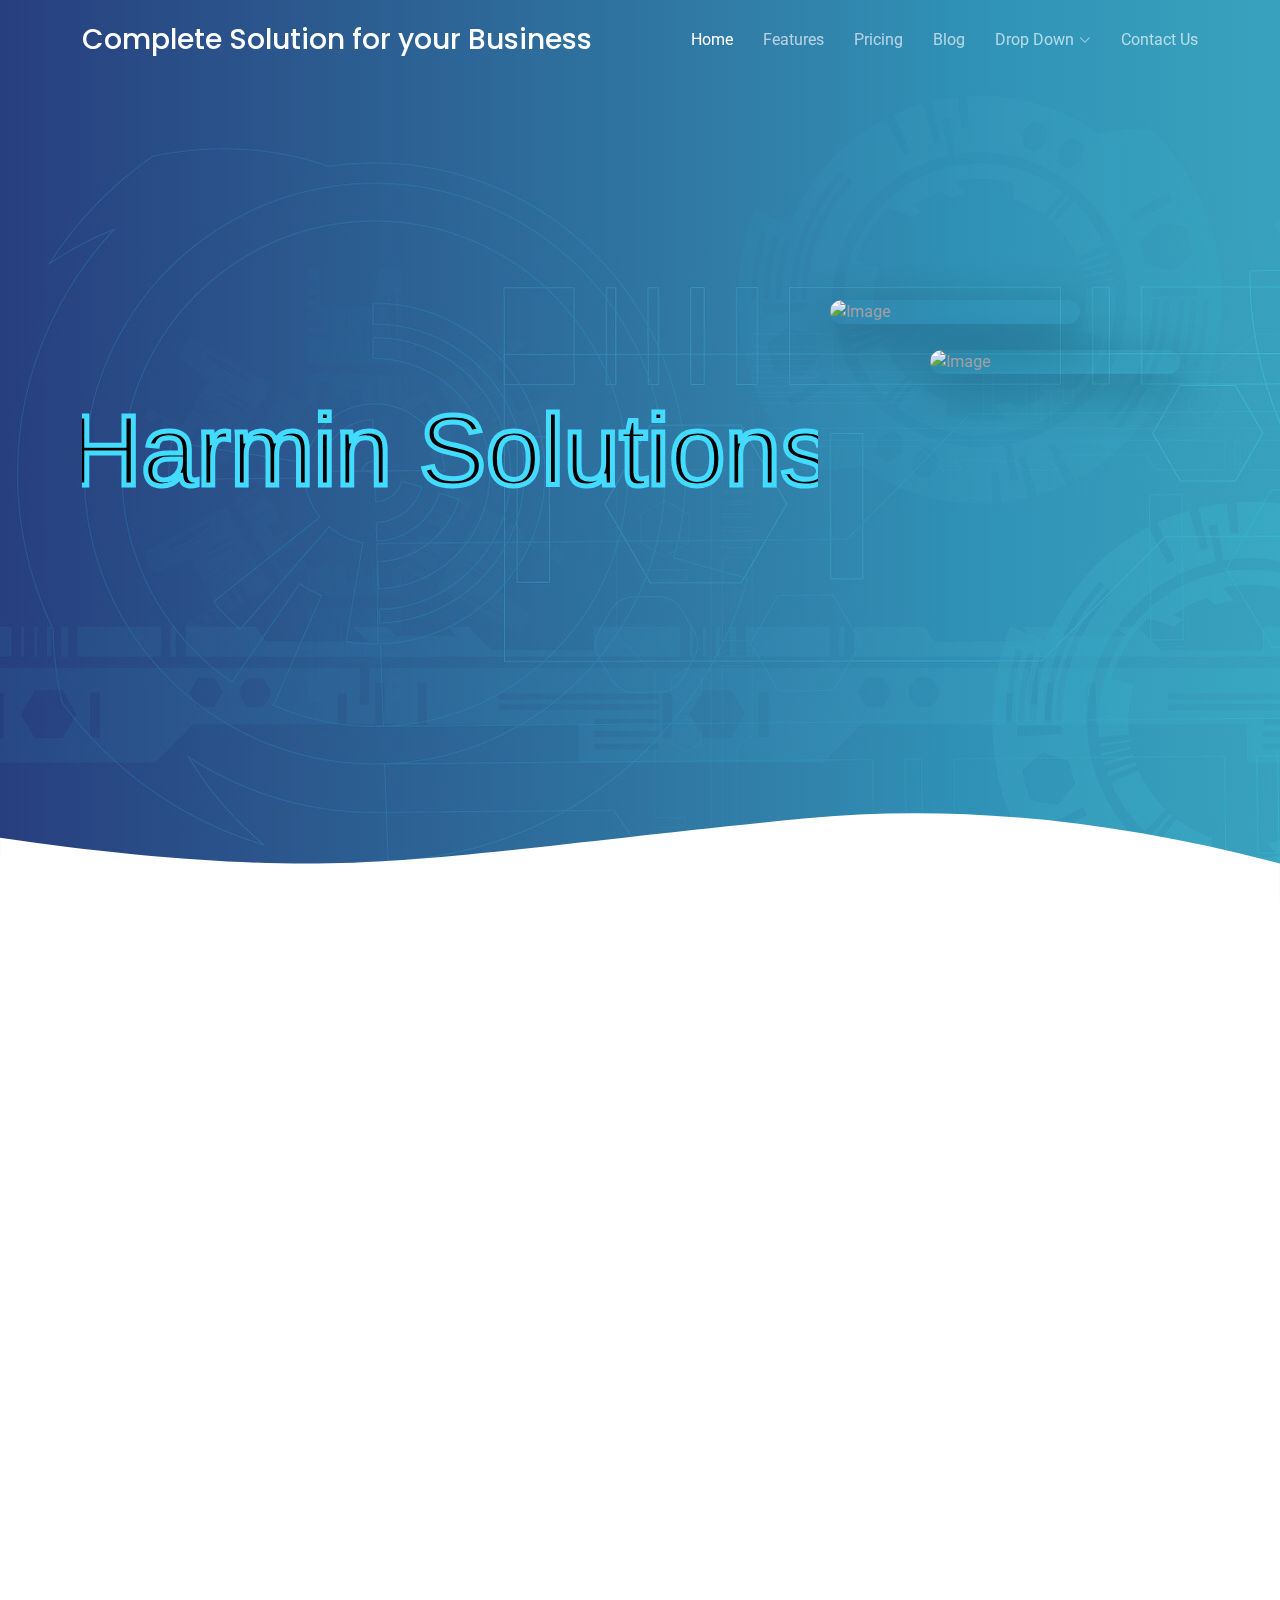
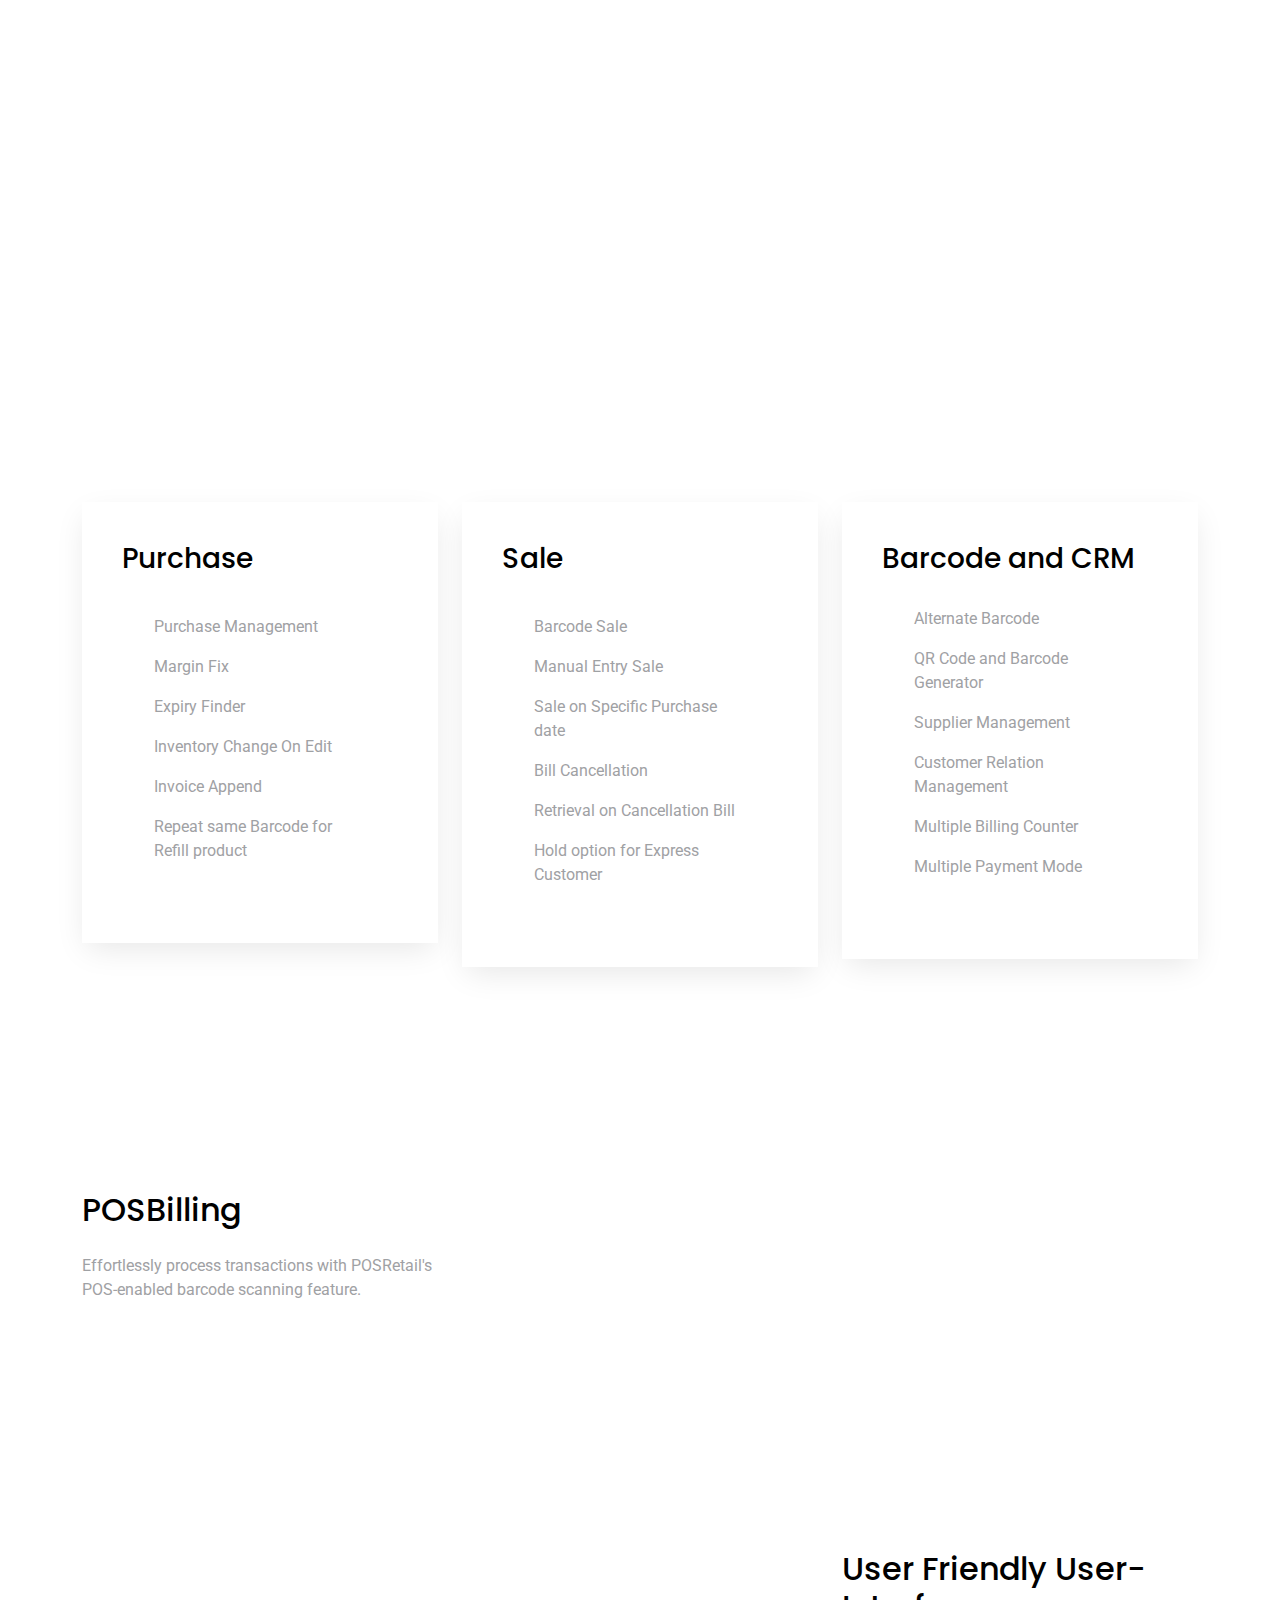
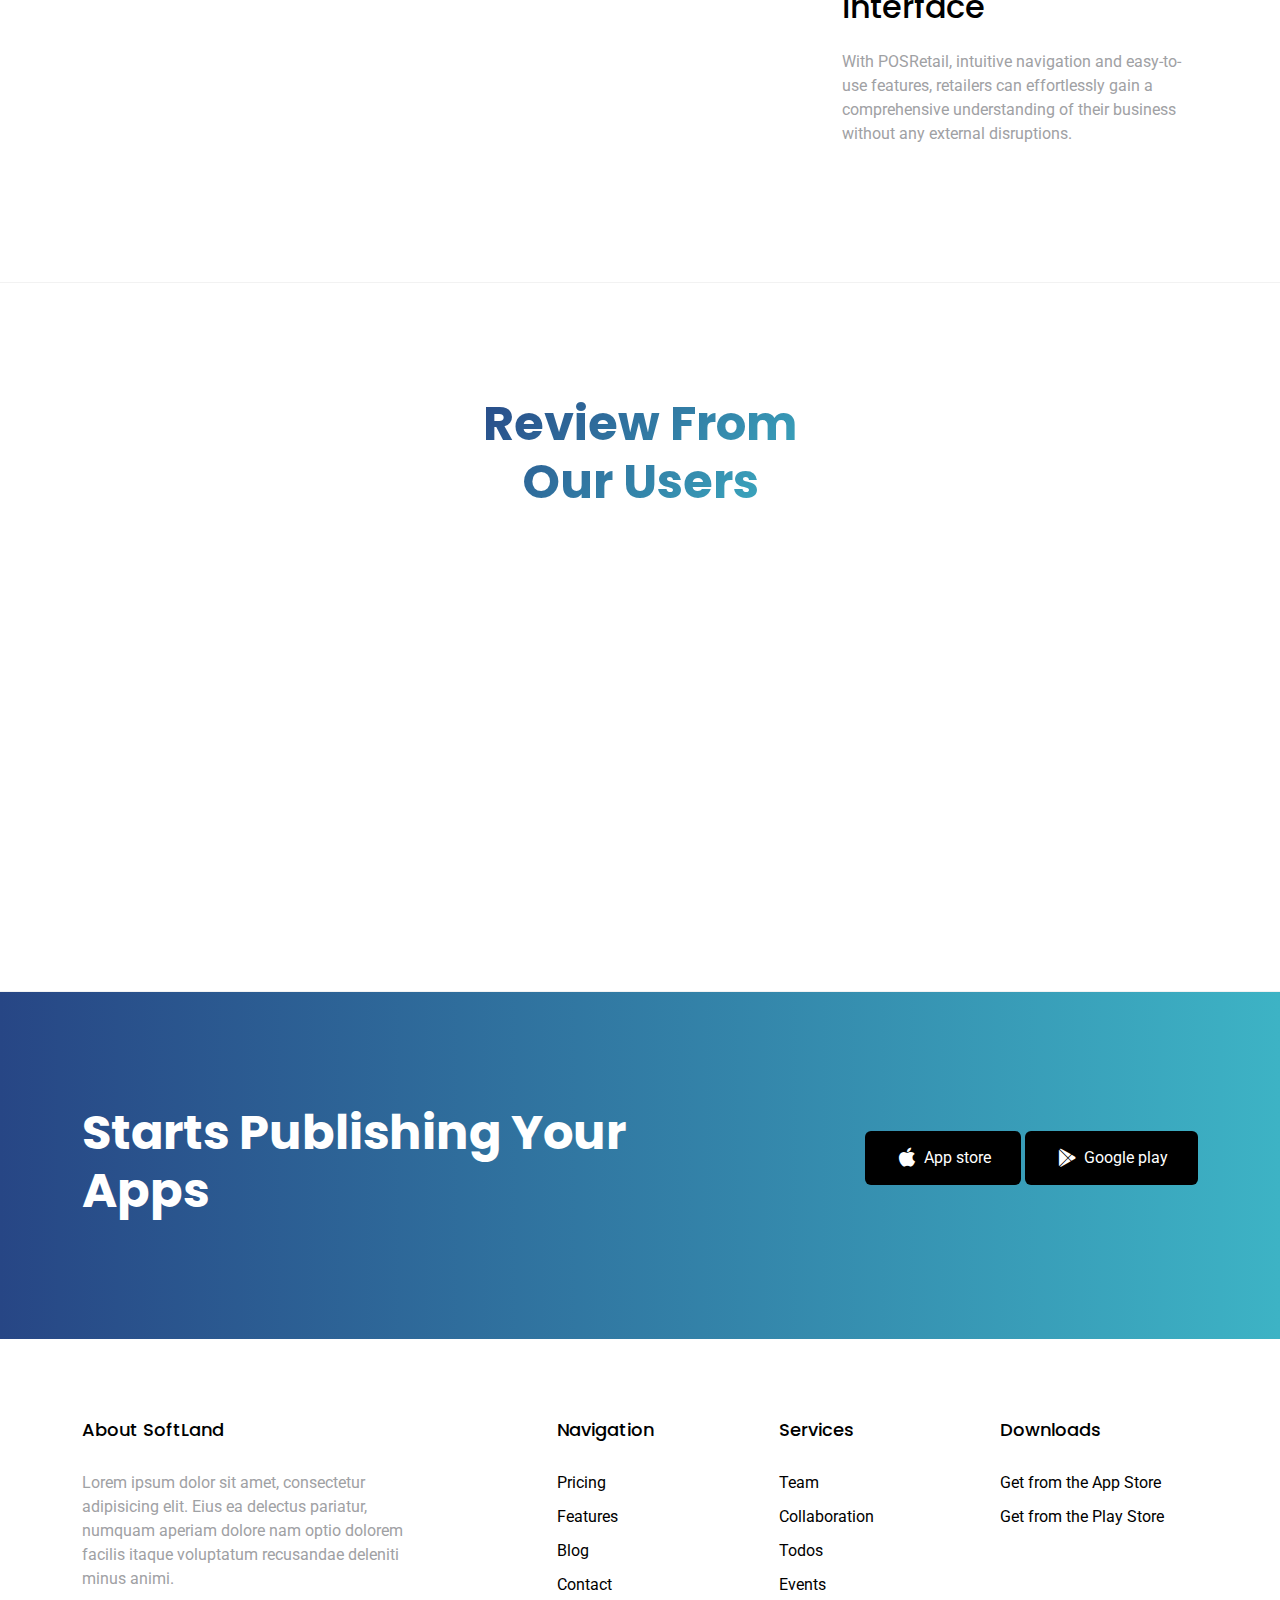
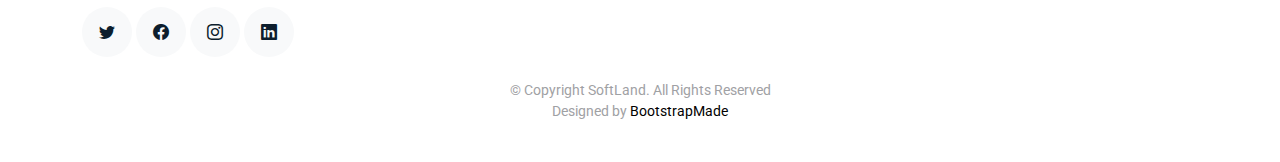
==== index.html @ d7e8a4b8 "Update index.html" ====
<!DOCTYPE html>
<html lang="en">

<head>
  <meta charset="utf-8">
  <meta content="width=device-width, initial-scale=1.0" name="viewport">

  <title></title>
  <meta content="" name="description">
  <meta content="" name="keywords">

  <!-- Favicons -->
  <link href="SoftLand/SoftLand/assets/img/favicon.png" rel="icon">
  <link href="SoftLand/SoftLand/assets/img/apple-touch-icon.png" rel="apple-touch-icon">

  <!-- Google Fonts -->
  <link href="https://fonts.googleapis.com/css?family=Roboto:300,300i,400,400i,500,500i,600,600i,700,700i|Poppins:300,300i,400,400i,500,500i,600,600i,700,700i" rel="stylesheet">

  <!-- Vendor CSS Files -->
  <link href="SoftLand/SoftLand/assets/vendor/aos/aos.css" rel="stylesheet">
  <link href="SoftLand/SoftLand/assets/vendor/bootstrap/css/bootstrap.min.css" rel="stylesheet">
  <link href="SoftLand/SoftLand/assets/vendor/bootstrap-icons/bootstrap-icons.css" rel="stylesheet">
  <link href="SoftLand/SoftLand/assets/vendor/boxicons/css/boxicons.min.css" rel="stylesheet">
  <link href="SoftLand/SoftLand/assets/vendor/swiper/swiper-bundle.min.css" rel="stylesheet">

  <!-- Template Main CSS File -->
  <link href="SoftLand/SoftLand/assets/css/style.css" rel="stylesheet">

  <!-- =======================================================
  * Template Name: SoftLand
  * Updated: Sep 18 2023 with Bootstrap v5.3.2
  * Template URL: https://bootstrapmade.com/softland-bootstrap-app-landing-page-template/
  * Author: BootstrapMade.com
  * License: https://bootstrapmade.com/license/
  ======================================================== -->
  
  <style>

.uvp-list ul {
  display: inline-block;
  border: solid 0px #bababa;
  padding: 1rem 2rem;
  max-width: 320px;
}

.uvp-list ul {
  list-style: none;
}

.uvp-list ul > li {
  clear: left;
  padding: .5rem 0;
}
 
.uvp-list ul > li:before {
  content: "";
  height: 1.5rem;
  width: 1.5rem;
  display: block;
  float: left;
  margin-left: -2.5rem;
  background-position: center;
  background-repeat: no-repeat;
  background-size: 100%:
}

.uvp-list ul > li:before { 
  background: url("assets/img/Bullet.svg");
  background-size: cover;
  background-position: center;
  padding: .15rem;
}
</style>
</head>

<body>

  <!-- ======= Header ======= -->
  <header id="header" class="fixed-top d-flex align-items-center">
    <div class="container d-flex justify-content-between align-items-center">

      <div class="logo">
        <h1><a href="index.html">Complete Solution for your Business</a></h1>
        <!-- Uncomment below if you prefer to use an image logo -->
        <!-- <a href="index.html"><img src="assets/img/logo.png" alt="" class="img-fluid"></a>-->
      </div>

      <nav id="navbar" class="navbar">
        <ul>
          <li><a class="active " href="index.html">Home</a></li>
          <li><a href="features.html">Features</a></li>
          <li><a href="pricing.html">Pricing</a></li>
          <li><a href="blog.html">Blog</a></li>
          <li class="dropdown"><a href="#"><span>Drop Down</span> <i class="bi bi-chevron-down"></i></a>
            <ul>
              <li><a href="#">Drop Down 1</a></li>
              <li class="dropdown"><a href="#"><span>Deep Drop Down</span> <i class="bi bi-chevron-right"></i></a>
                <ul>
                  <li><a href="#">Deep Drop Down 1</a></li>
                  <li><a href="#">Deep Drop Down 2</a></li>
                  <li><a href="#">Deep Drop Down 3</a></li>
                  <li><a href="#">Deep Drop Down 4</a></li>
                  <li><a href="#">Deep Drop Down 5</a></li>
                </ul>
              </li>
              <li><a href="#">Drop Down 2</a></li>
              <li><a href="#">Drop Down 3</a></li>
              <li><a href="#">Drop Down 4</a></li>
            </ul>
          </li>
          <li><a href="contact.html">Contact Us</a></li>
        </ul>
        <i class="bi bi-list mobile-nav-toggle"></i>
      </nav><!-- .navbar -->

    </div>
  </header><!-- End Header -->

  <!-- ======= Hero Section ======= -->
  <section class="hero-section" id="hero">

    <div class="wave">

      <svg width="100%" height="355px" viewBox="0 0 1920 355" version="1.1" xmlns="http://www.w3.org/2000/svg" xmlns:xlink="http://www.w3.org/1999/xlink">
        <g id="Page-1" stroke="none" stroke-width="1" fill="none" fill-rule="evenodd">
          <g id="Apple-TV" transform="translate(0.000000, -402.000000)" fill="#FFFFFF">
            <path d="M0,439.134243 C175.04074,464.89273 327.944386,477.771974 458.710937,477.771974 C654.860765,477.771974 870.645295,442.632362 1205.9828,410.192501 C1429.54114,388.565926 1667.54687,411.092417 1920,477.771974 L1920,757 L1017.15166,757 L0,757 L0,439.134243 Z" id="Path"></path>
          </g>
        </g>
      </svg>

    </div>

    <div class="container">
      <div class="row align-items-center">
        <div class="col-12 hero-text-image">
          <div class="row">
            <div class="col-lg-8 text-center text-lg-start">
              <div class="wrapper">
	<svg>
		<text x="50%" y="50%" dy=".35em" text-anchor="middle">
			Harmin Solutions
		</text>
	</svg>
</div>
<!--               <p class="mb-5" data-aos="fade-right" data-aos-delay="100">Lorem ipsum dolor sit amet, consectetur
                adipisicing elit.</p>
              <p data-aos="fade-right" data-aos-delay="200" data-aos-offset="-500"><a href="#" class="btn btn-outline-white">Get started</a></p> -->
            </div>
            <div class="col-lg-4 iphone-wrap">
              <img src="assets/img/phone_1.png" alt="Image" class="phone-1" data-aos="fade-right">
              <img src="assets/img/phone_2.png" alt="Image" class="phone-2" data-aos="fade-right" data-aos-delay="200">
            </div>
          </div>
        </div>
      </div>
    </div>

  </section><!-- End Hero -->

  <main id="main">

    <!-- ======= Home Section ======= -->
    <section class="section">
      <div class="container">

        <div class="row justify-content-center text-center mb-5">
          <div class="col-md-5" data-aos="fade-up">
            <h2 class="section-heading">Save your time by using Harmin products</h2>
          </div>
        </div>

        <div class="row">
          <div class="col-md-4" data-aos="fade-up" data-aos-delay="">
            <div class="feature-1 text-center">
              <div class="wrap-icon icon-1">
                <i class="bi bi-cart"></i>
              </div>
              <h3 class="mb-3">Fast Checkout</h3>
              <p>Supercharge your checkout experience with POSRetail for faster and more systematic transactions.</p>
            </div>
          </div>
          <div class="col-md-4" data-aos="fade-up" data-aos-delay="100">
            <div class="feature-1 text-center">
              <div class="wrap-icon icon-1">
                <i class="bi bi-bag"></i>
              </div>
              <h3 class="mb-3">Easy Returns & Exchanges</h3>
              <p>Streamline order returns and exchanges with precise tracking and management capabilities.</p>
            </div>
          </div>
          <div class="col-md-4" data-aos="fade-up" data-aos-delay="200">
            <div class="feature-1 text-center">
              <div class="wrap-icon icon-1">
                <i class="bi bi-stars"></i>
              </div>
              <h3 class="mb-3">Loyalty & Memberships</h3>
              <p>Handle loyalty and membership programs with POSRetail's user-friendly system</p>
            </div>
          </div>
		  
		            <div class="col-md-4" data-aos="fade-up" data-aos-delay="200">
            <div class="feature-1 text-center">
              <div class="wrap-icon icon-1">
                <i class="bi bi-cash"></i>
              </div>
              <h3 class="mb-3">Multiple Payment Modes</h3>
              <p>POSRetail offers support for a diverse range of payment methods, including cash, card, UPI, and more.</p>
            </div>
          </div>
		          <div class="col-md-4" data-aos="fade-up" data-aos-delay="200">
            <div class="feature-1 text-center">
              <div class="wrap-icon icon-1">
                <i class="bi bi-people"></i>
              </div>
              <h3 class="mb-3">Multiple Billing Counters</h3>
              <p>Effortlessly manage simultaneous transactions at multiple counters with our efficient system.</p>
            </div>
          </div>
		
		          <div class="col-md-4" data-aos="fade-up" data-aos-delay="200">
            <div class="feature-1 text-center">
              <div class="wrap-icon icon-1">
                <i class="bi bi-coin"></i>
              </div>
              <h3 class="mb-3">Cash Tender</h3>
              <p>Manage your cash transactions to ensure smooth and fast processes for cashiers</p>
            </div>
          </div>		
		  
		  
		  
        </div>
      </div>
    </section>

    <section class="section">

      <div class="container">
        <div class="row justify-content-center text-center mb-5" data-aos="fade">
          <div class="col-md-6 mb-5">
            <img src="assets/img/Mainpage.png" alt="Image" class="img-fluid">
          </div>
        </div>

        <div class="row">
          <div class="col-md-4">
            <div class="step">
              <h3>Purchase</h3>
              <p>
			  <div class="uvp-list">
			  <ul>
			  
			  <li>Purchase Management</li>

  <li >Margin Fix</li>

  <li>Expiry Finder</li>

  <li>Inventory Change On Edit</li>
    <li>Invoice Append</li>
	   <li>Repeat same Barcode for Refill product</li>
</ul></div>
			  </p>
            </div>
          </div>
          <div class="col-md-4">
            <div class="step">

              <h3>Sale</h3>
              <p>
			  <div class="uvp-list">
			   <ul >
    <li>Barcode Sale</li>
    <li>Manual Entry Sale</li>
    <li>Sale on Specific Purchase date</li>
    <li>Bill Cancellation</li>
    <li>Retrieval on Cancellation Bill</li>
    <li>Hold option for Express Customer</li>
  </ul>	<br/></div>
			  </p>
            </div>
          </div>
          <div class="col-md-4">
            <div class="step">
              <h3>Barcode and CRM</h3>
			  <div class="uvp-list">
			  <ul>
            <li class="fas fa-award">Alternate Barcode</li>
			<li>QR Code and Barcode Generator</li>
			<li>Supplier Management</li>
			<li>Customer Relation Management</li>
			<li>Multiple Billing Counter</li>
			<li>Multiple Payment Mode</li>
			</ul>
	<br/>
	</div>
            </div>
          </div>
        </div>
      </div>

    </section>

    <section class="section">
      <div class="container">
        <div class="row align-items-center">
          <div class="col-md-4 me-auto">
            <h2 class="mb-4">POSBilling</h2>
            <p class="mb-4">Effortlessly process transactions with POSRetail's POS-enabled
                                        barcode scanning feature.</p>
          </div>
          <div class="col-md-6" data-aos="fade-left">
            <img src="assets/img/Barcodescanner.jpg" alt="Image" class="img-fluid">
          </div>
        </div>
      </div>
    </section>

    <section class="section">
      <div class="container">
        <div class="row align-items-center">
          <div class="col-md-4 ms-auto order-2">
            <h2 class="mb-4">User Friendly User-Interface</h2>
            <p class="mb-4">With POSRetail, intuitive navigation and easy-to-use features,
                                        retailers can effortlessly gain a comprehensive
                                        understanding of their business without any external disruptions.</p>
  
          </div>
          <div class="col-md-6" data-aos="fade-right">
            <img src="assets/img/interface.png" alt="Image" class="img-fluid">
          </div>
        </div>
      </div>
    </section>

    <!-- ======= Testimonials Section ======= -->
    <section class="section border-top border-bottom">
      <div class="container">
        <div class="row justify-content-center text-center mb-5">
          <div class="col-md-4">
            <h2 class="section-heading">Review From Our Users</h2>
          </div>
        </div>
        <div class="row justify-content-center text-center">
          <div class="col-md-7">

            <div class="testimonials-slider swiper" data-aos="fade-up" data-aos-delay="100">
              <div class="swiper-wrapper">

                <div class="swiper-slide">
                  <div class="review text-center">
                    <p class="stars">
                      <span class="bi bi-star-fill"></span>
                      <span class="bi bi-star-fill"></span>
                      <span class="bi bi-star-fill"></span>
                      <span class="bi bi-star-fill"></span>
                      <span class="bi bi-star-fill muted"></span>
                    </p>
                    <h3>Excellent App!</h3>
                    <blockquote>
                      <p>Lorem ipsum dolor sit amet, consectetur adipisicing elit. Eius ea delectus pariatur, numquam
                        aperiam dolore nam optio dolorem facilis itaque voluptatum recusandae deleniti minus animi,
                        provident voluptates consectetur maiores quos.</p>
                    </blockquote>

                    <p class="review-user">
                      <img src="assets/img/person_1.jpg" alt="Image" class="img-fluid rounded-circle mb-3">
                      <span class="d-block">
                        <span class="text-black">Jean Doe</span>, &mdash; App User
                      </span>
                    </p>

                  </div>
                </div><!-- End testimonial item -->

                <div class="swiper-slide">
                  <div class="review text-center">
                    <p class="stars">
                      <span class="bi bi-star-fill"></span>
                      <span class="bi bi-star-fill"></span>
                      <span class="bi bi-star-fill"></span>
                      <span class="bi bi-star-fill"></span>
                      <span class="bi bi-star-fill muted"></span>
                    </p>
                    <h3>This App is easy to use!</h3>
                    <blockquote>
                      <p>Lorem ipsum dolor sit amet, consectetur adipisicing elit. Eius ea delectus pariatur, numquam
                        aperiam dolore nam optio dolorem facilis itaque voluptatum recusandae deleniti minus animi,
                        provident voluptates consectetur maiores quos.</p>
                    </blockquote>

                    <p class="review-user">
                      <img src="assets/img/person_2.jpg" alt="Image" class="img-fluid rounded-circle mb-3">
                      <span class="d-block">
                        <span class="text-black">Johan Smith</span>, &mdash; App User
                      </span>
                    </p>

                  </div>
                </div><!-- End testimonial item -->

                <div class="swiper-slide">
                  <div class="review text-center">
                    <p class="stars">
                      <span class="bi bi-star-fill"></span>
                      <span class="bi bi-star-fill"></span>
                      <span class="bi bi-star-fill"></span>
                      <span class="bi bi-star-fill"></span>
                      <span class="bi bi-star-fill muted"></span>
                    </p>
                    <h3>Awesome functionality!</h3>
                    <blockquote>
                      <p>Lorem ipsum dolor sit amet, consectetur adipisicing elit. Eius ea delectus pariatur, numquam
                        aperiam dolore nam optio dolorem facilis itaque voluptatum recusandae deleniti minus animi,
                        provident voluptates consectetur maiores quos.</p>
                    </blockquote>

                    <p class="review-user">
                      <img src="assets/img/person_3.jpg" alt="Image" class="img-fluid rounded-circle mb-3">
                      <span class="d-block">
                        <span class="text-black">Jean Thunberg</span>, &mdash; App User
                      </span>
                    </p>

                  </div>
                </div><!-- End testimonial item -->

              </div>
              <div class="swiper-pagination"></div>
            </div>
          </div>
        </div>
      </div>
    </section><!-- End Testimonials Section -->

    <!-- ======= CTA Section ======= -->
    <section class="section cta-section">
      <div class="container">
        <div class="row align-items-center">
          <div class="col-md-6 me-auto text-center text-md-start mb-5 mb-md-0">
            <h2>Starts Publishing Your Apps</h2>
          </div>
          <div class="col-md-5 text-center text-md-end">
            <p><a href="#" class="btn d-inline-flex align-items-center"><i class="bx bxl-apple"></i><span>App store</span></a> <a href="#" class="btn d-inline-flex align-items-center"><i class="bx bxl-play-store"></i><span>Google play</span></a></p>
          </div>
        </div>
      </div>
    </section><!-- End CTA Section -->

  </main><!-- End #main -->

  <!-- ======= Footer ======= -->
  <footer class="footer" role="contentinfo">
    <div class="container">
      <div class="row">
        <div class="col-md-4 mb-4 mb-md-0">
          <h3>About SoftLand</h3>
          <p>Lorem ipsum dolor sit amet, consectetur adipisicing elit. Eius ea delectus pariatur, numquam aperiam
            dolore nam optio dolorem facilis itaque voluptatum recusandae deleniti minus animi.</p>
          <p class="social">
            <a href="#"><span class="bi bi-twitter"></span></a>
            <a href="#"><span class="bi bi-facebook"></span></a>
            <a href="#"><span class="bi bi-instagram"></span></a>
            <a href="#"><span class="bi bi-linkedin"></span></a>
          </p>
        </div>
        <div class="col-md-7 ms-auto">
          <div class="row site-section pt-0">
            <div class="col-md-4 mb-4 mb-md-0">
              <h3>Navigation</h3>
              <ul class="list-unstyled">
                <li><a href="#">Pricing</a></li>
                <li><a href="#">Features</a></li>
                <li><a href="#">Blog</a></li>
                <li><a href="#">Contact</a></li>
              </ul>
            </div>
            <div class="col-md-4 mb-4 mb-md-0">
              <h3>Services</h3>
              <ul class="list-unstyled">
                <li><a href="#">Team</a></li>
                <li><a href="#">Collaboration</a></li>
                <li><a href="#">Todos</a></li>
                <li><a href="#">Events</a></li>
              </ul>
            </div>
            <div class="col-md-4 mb-4 mb-md-0">
              <h3>Downloads</h3>
              <ul class="list-unstyled">
                <li><a href="#">Get from the App Store</a></li>
                <li><a href="#">Get from the Play Store</a></li>
              </ul>
            </div>
          </div>
        </div>
      </div>

      <div class="row justify-content-center text-center">
        <div class="col-md-7">
          <p class="copyright">&copy; Copyright SoftLand. All Rights Reserved</p>
          <div class="credits">
            <!--
            All the links in the footer should remain intact.
            You can delete the links only if you purchased the pro version.
            Licensing information: https://bootstrapmade.com/license/
            Purchase the pro version with working PHP/AJAX contact form: https://bootstrapmade.com/buy/?theme=SoftLand
          -->
            Designed by <a href="https://bootstrapmade.com/">BootstrapMade</a>
          </div>
        </div>
      </div>

    </div>
  </footer>

  <a href="#" class="back-to-top d-flex align-items-center justify-content-center"><i class="bi bi-arrow-up-short"></i></a>

  <!-- Vendor JS Files -->
  <script src="SoftLand/SoftLand/assets/vendor/aos/aos.js"></script>
  <script src="SoftLand/SoftLand/assets/vendor/bootstrap/js/bootstrap.bundle.min.js"></script>
  <script src="SoftLand/SoftLand/assets/vendor/swiper/swiper-bundle.min.js"></script>
  <script src="SoftLand/SoftLand/assets/vendor/php-email-form/validate.js"></script>

  <!-- Template Main JS File -->
  <script src="SoftLand/SoftLand/assets/js/main.js"></script>

</body>

</html>
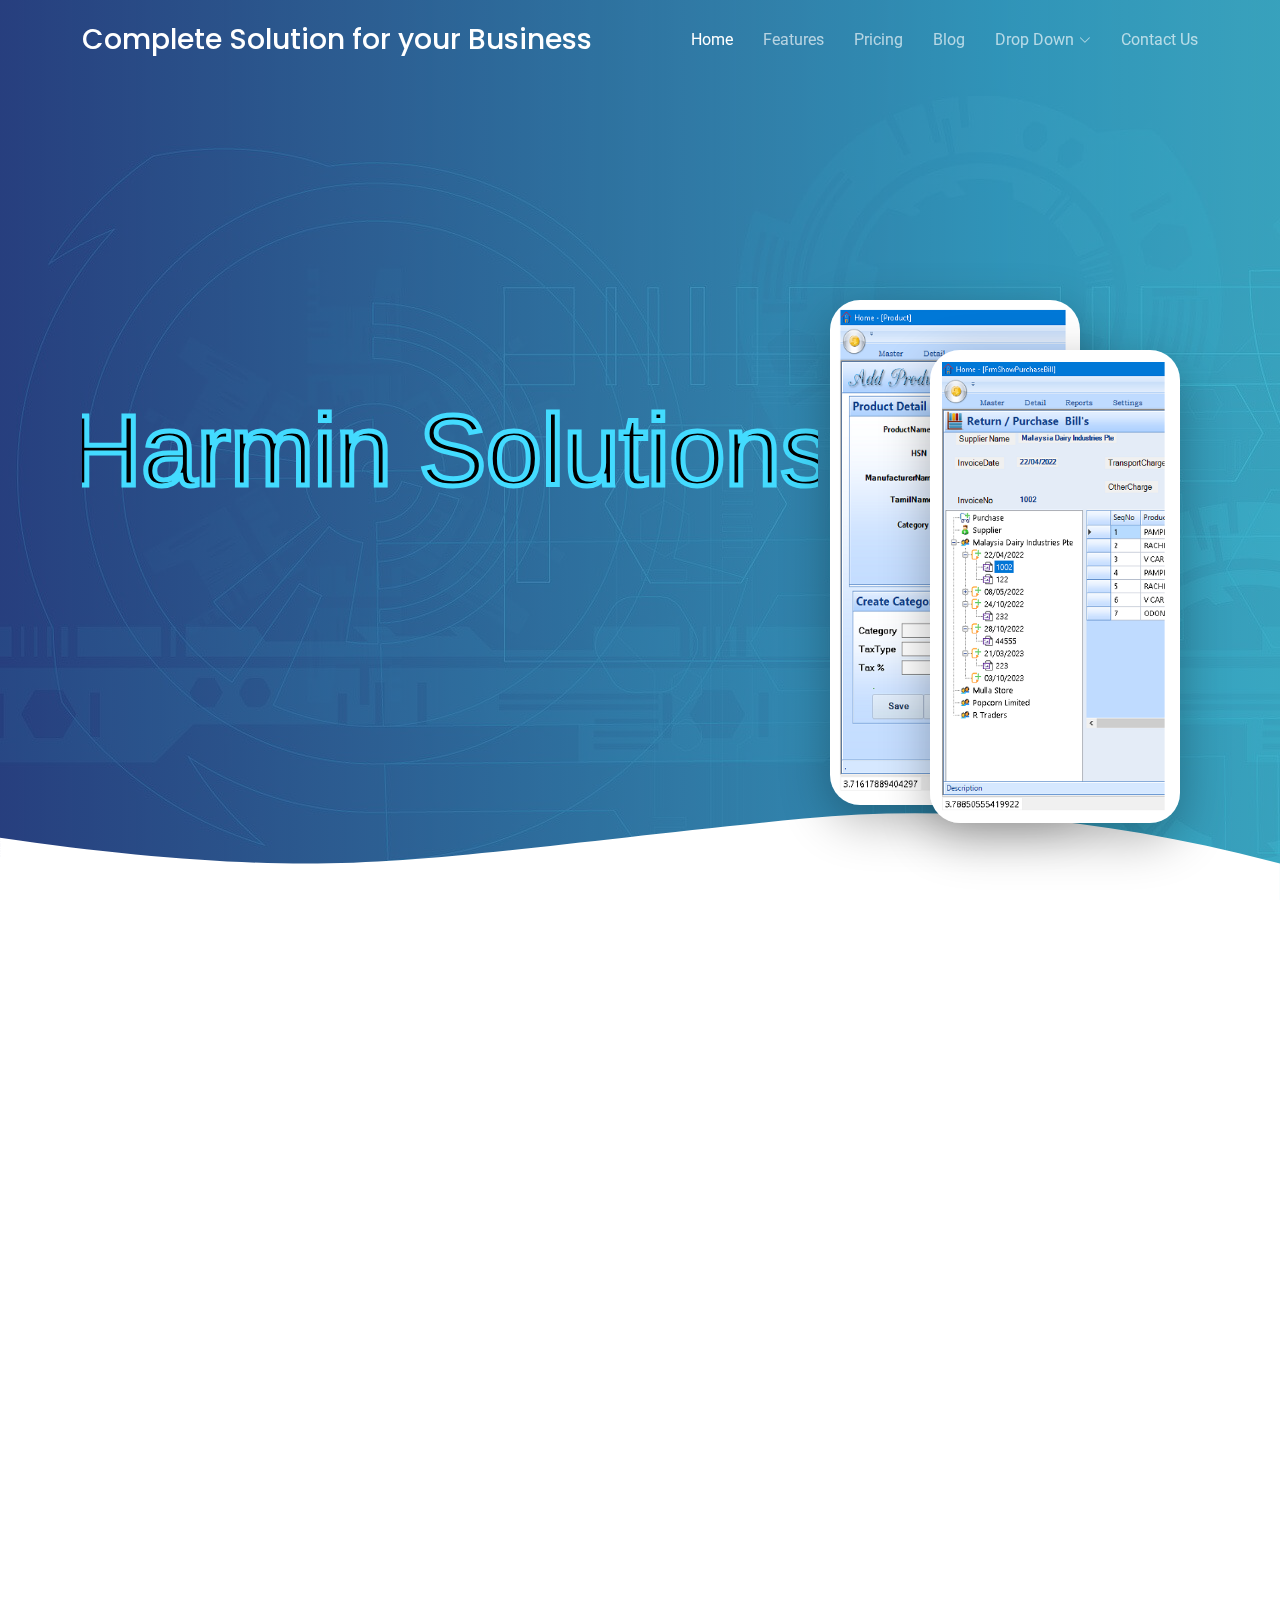
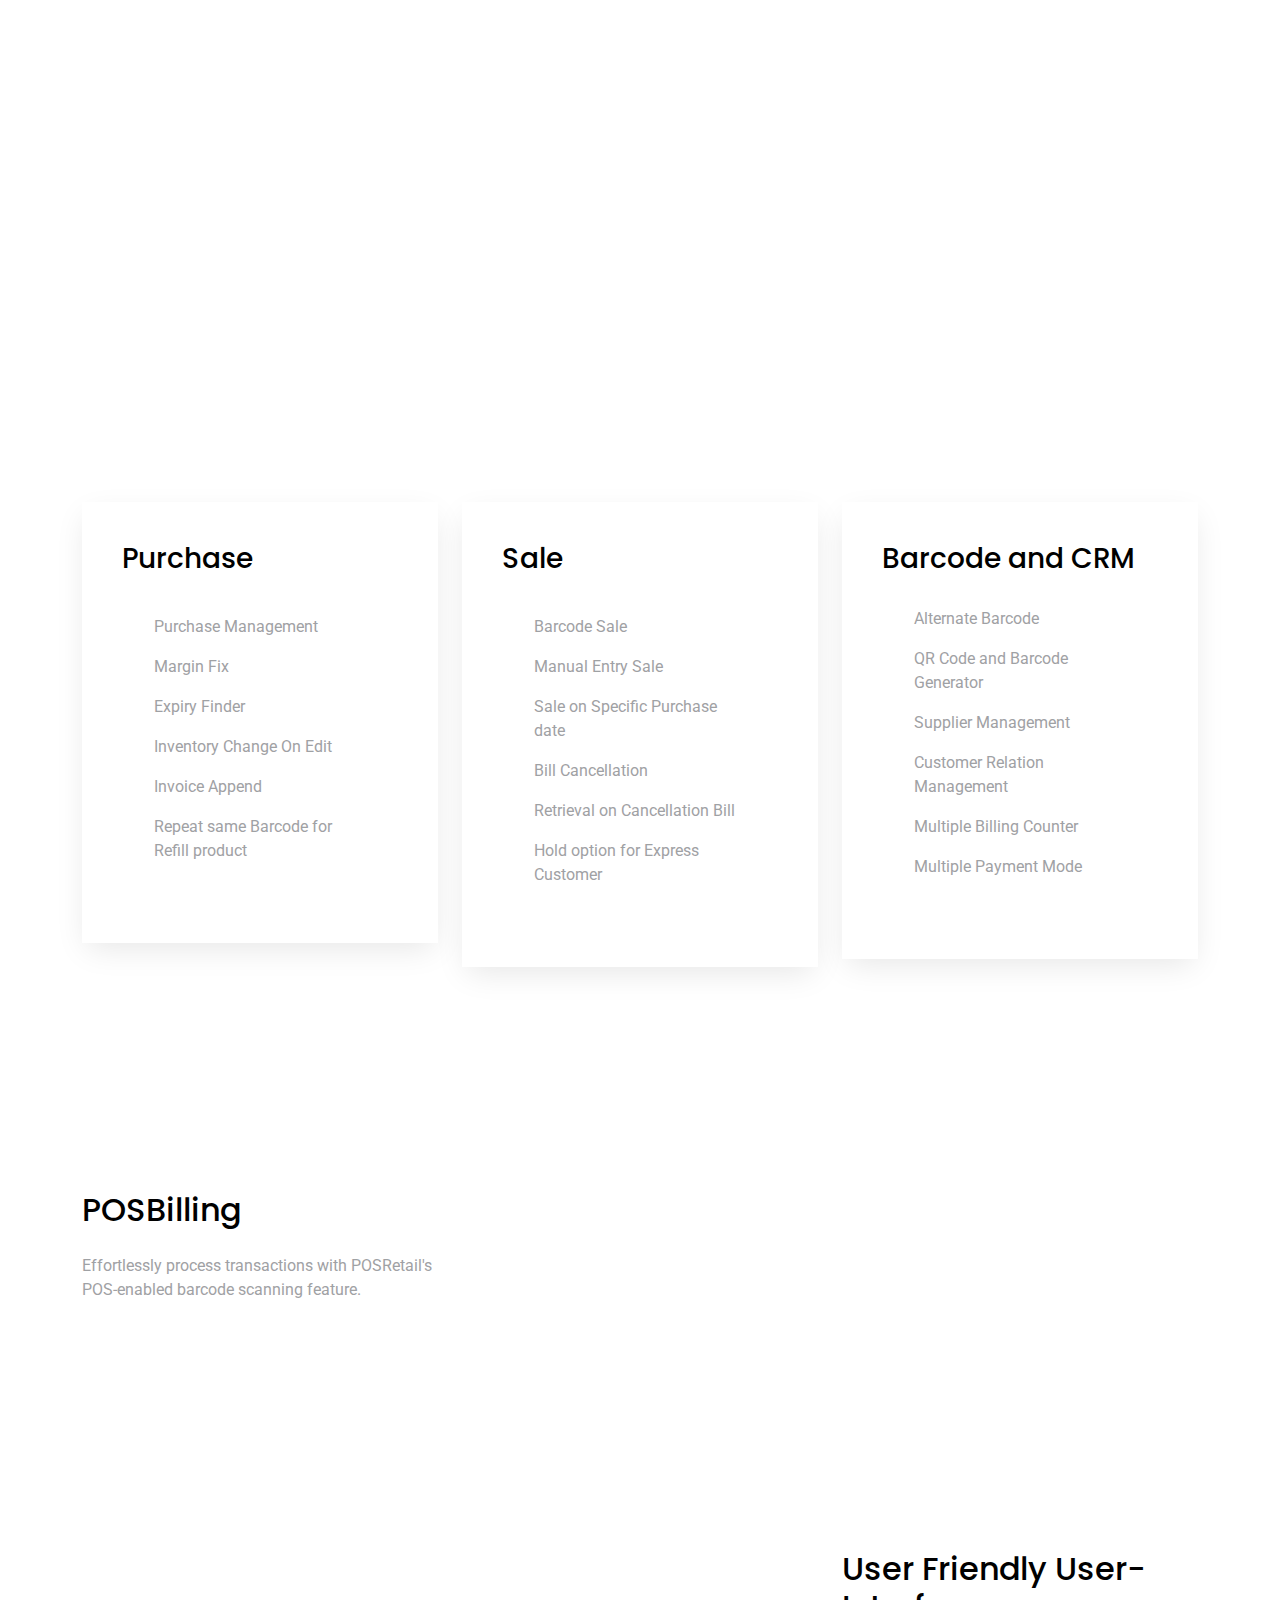
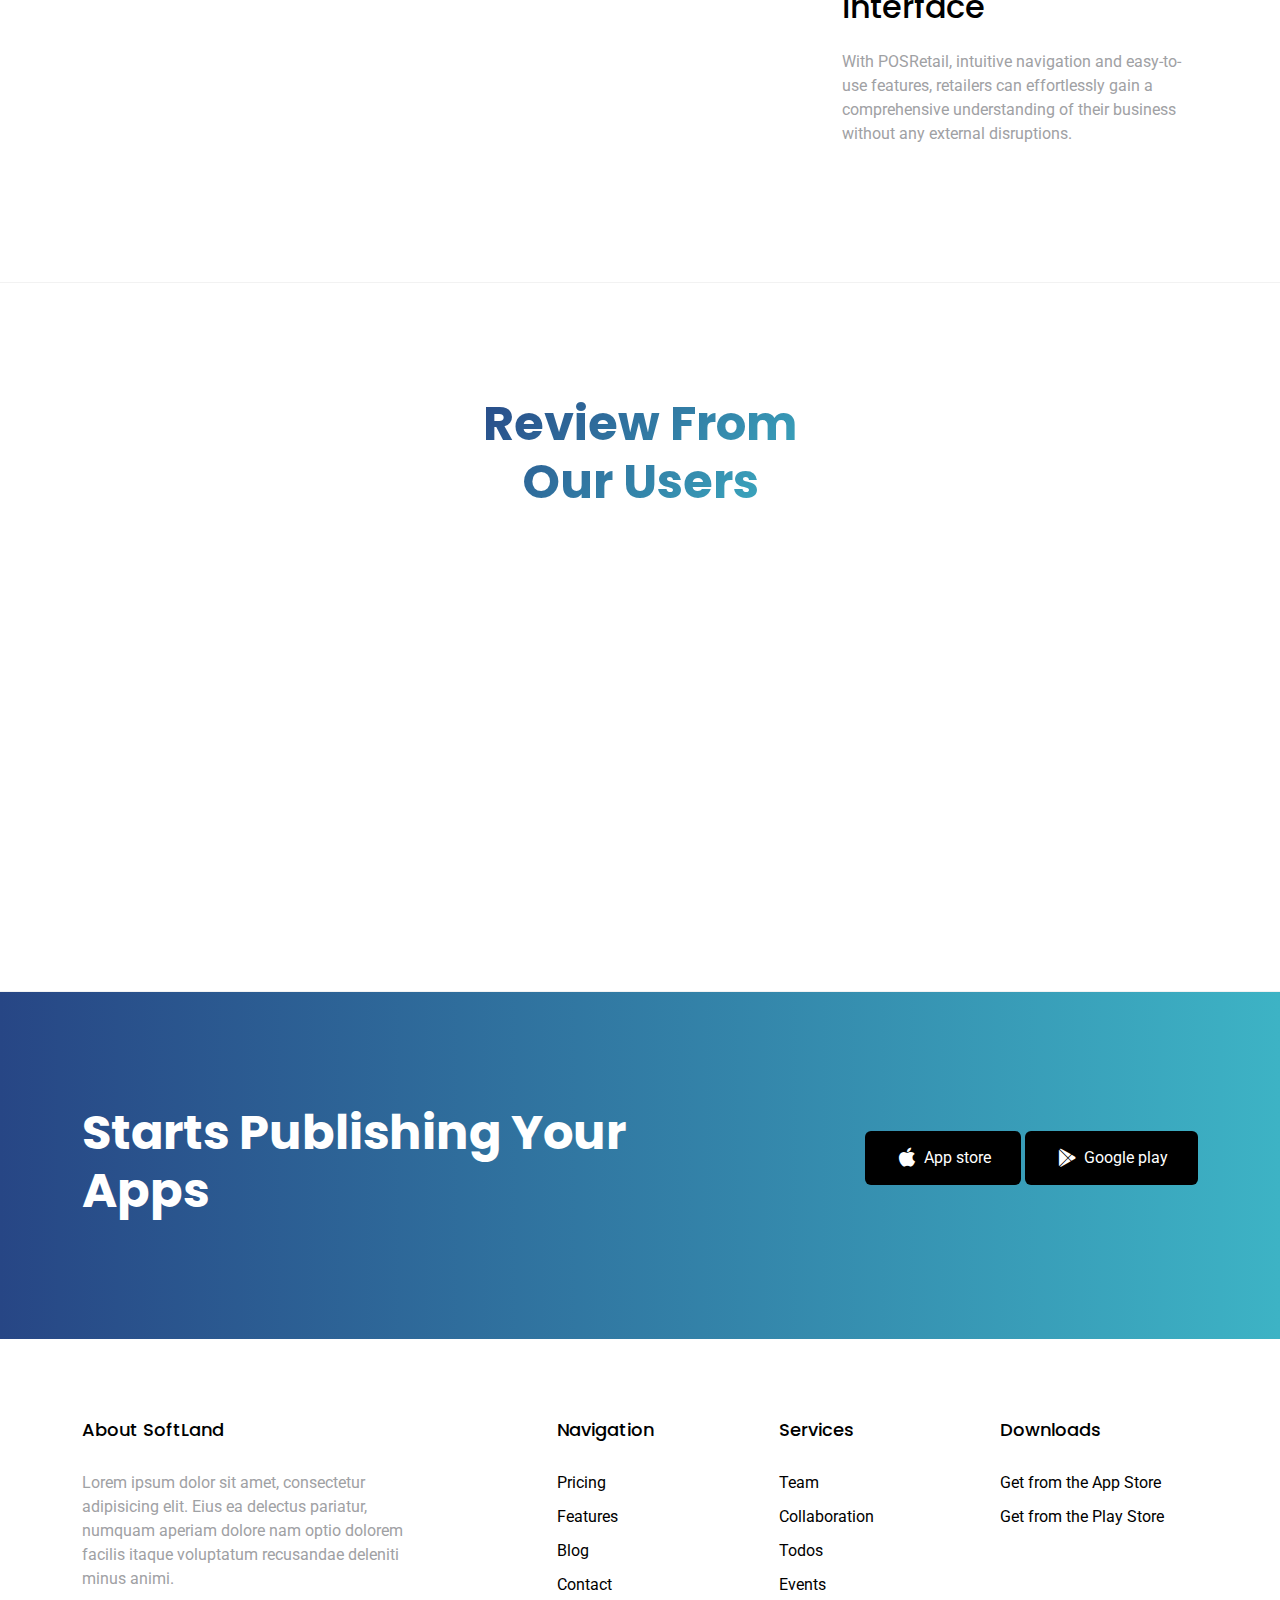
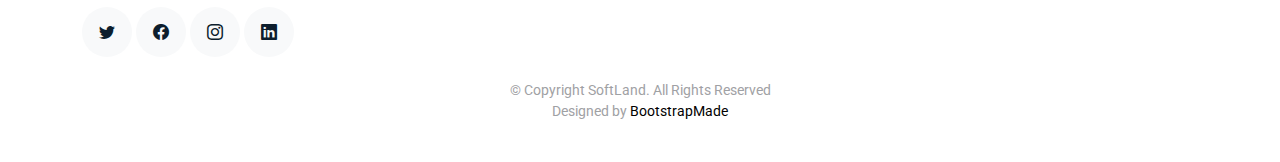
==== commit 102b460c: "Update index.html" ====
--- a/index.html
+++ b/index.html
@@ -82,7 +82,7 @@
       <div class="logo">
         <h1><a href="index.html">Complete Solution for your Business</a></h1>
         <!-- Uncomment below if you prefer to use an image logo -->
-        <!-- <a href="index.html"><img src="assets/img/logo.png" alt="" class="img-fluid"></a>-->
+        <!-- <a href="index.html"><img src="SoftLand/SoftLand/assets/img/logo.png" alt="" class="img-fluid"></a>-->
       </div>
 
       <nav id="navbar" class="navbar">
@@ -148,8 +148,8 @@
               <p data-aos="fade-right" data-aos-delay="200" data-aos-offset="-500"><a href="#" class="btn btn-outline-white">Get started</a></p> -->
             </div>
             <div class="col-lg-4 iphone-wrap">
-              <img src="assets/img/phone_1.png" alt="Image" class="phone-1" data-aos="fade-right">
-              <img src="assets/img/phone_2.png" alt="Image" class="phone-2" data-aos="fade-right" data-aos-delay="200">
+              <img src="SoftLand/SoftLand/assets/img/phone_1.png" alt="Image" class="phone-1" data-aos="fade-right">
+              <img src="SoftLand/SoftLand/assets/img/phone_2.png" alt="Image" class="phone-2" data-aos="fade-right" data-aos-delay="200">
             </div>
           </div>
         </div>
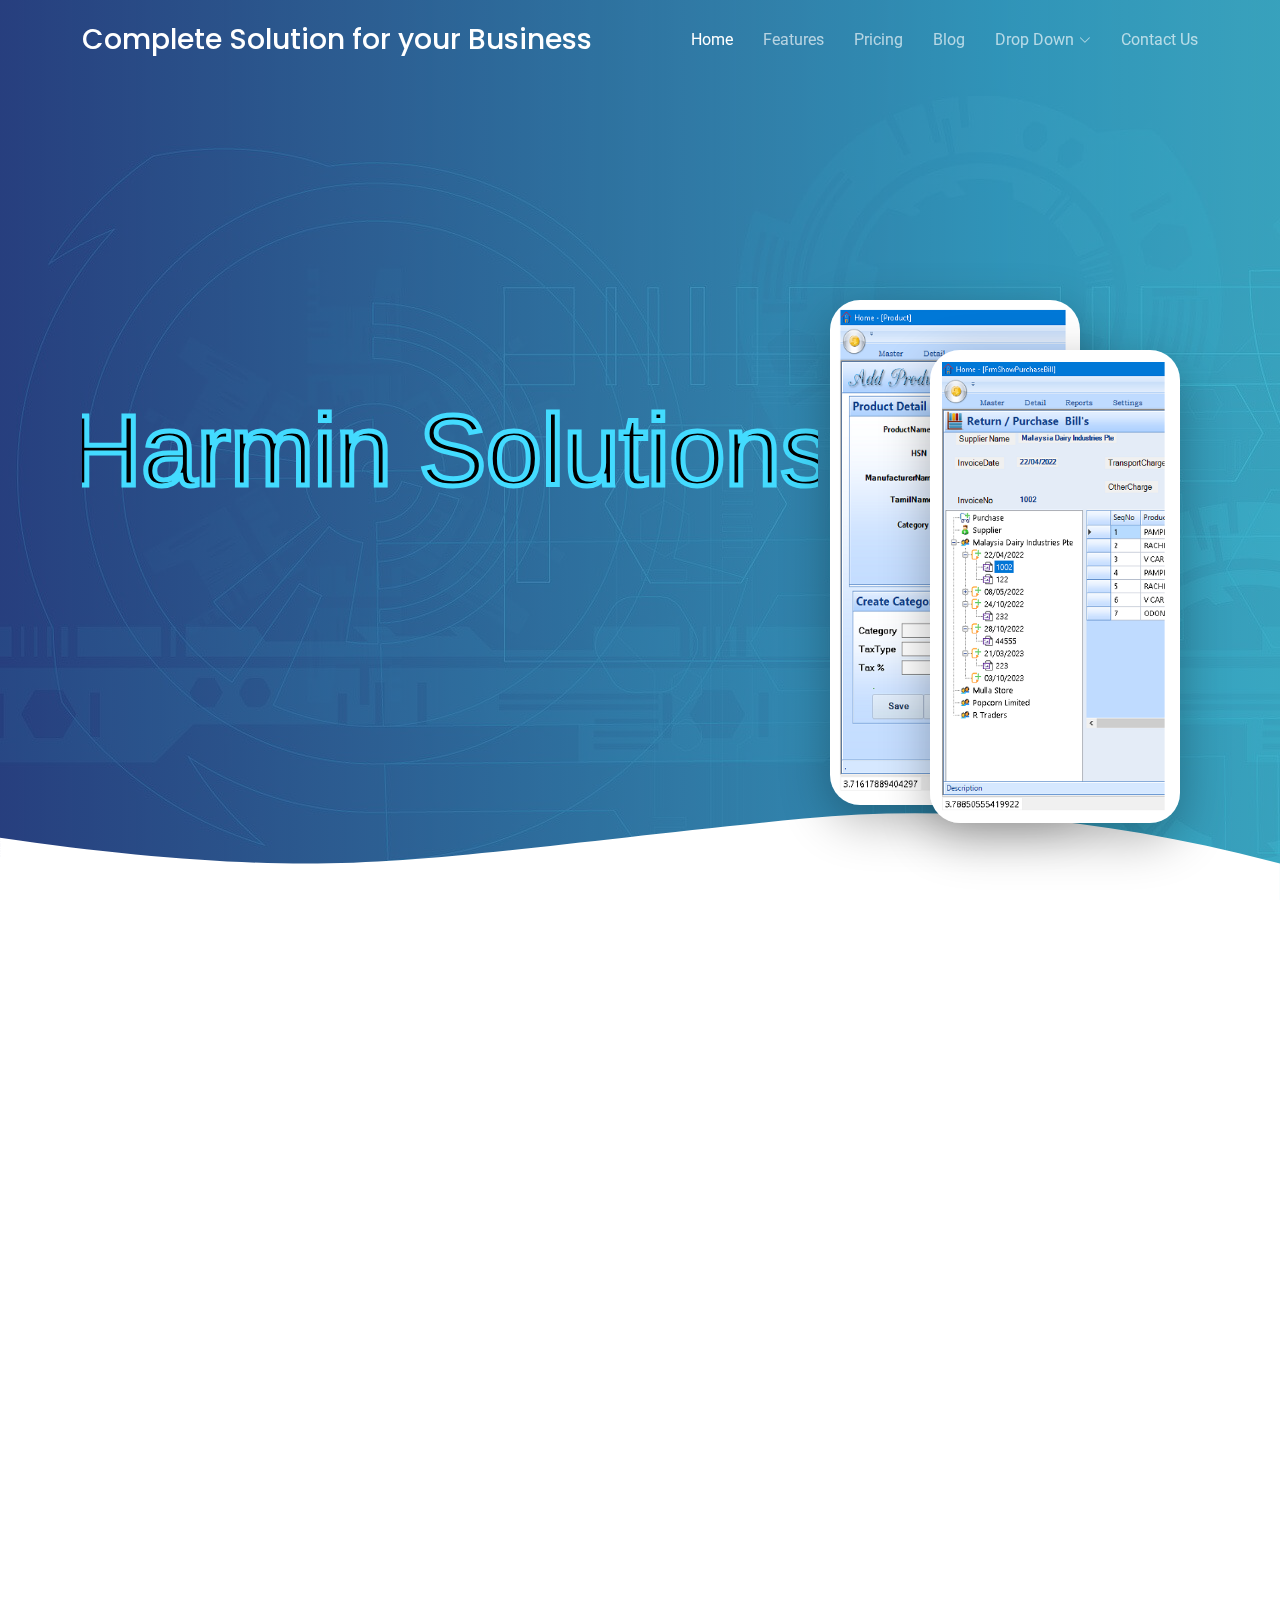
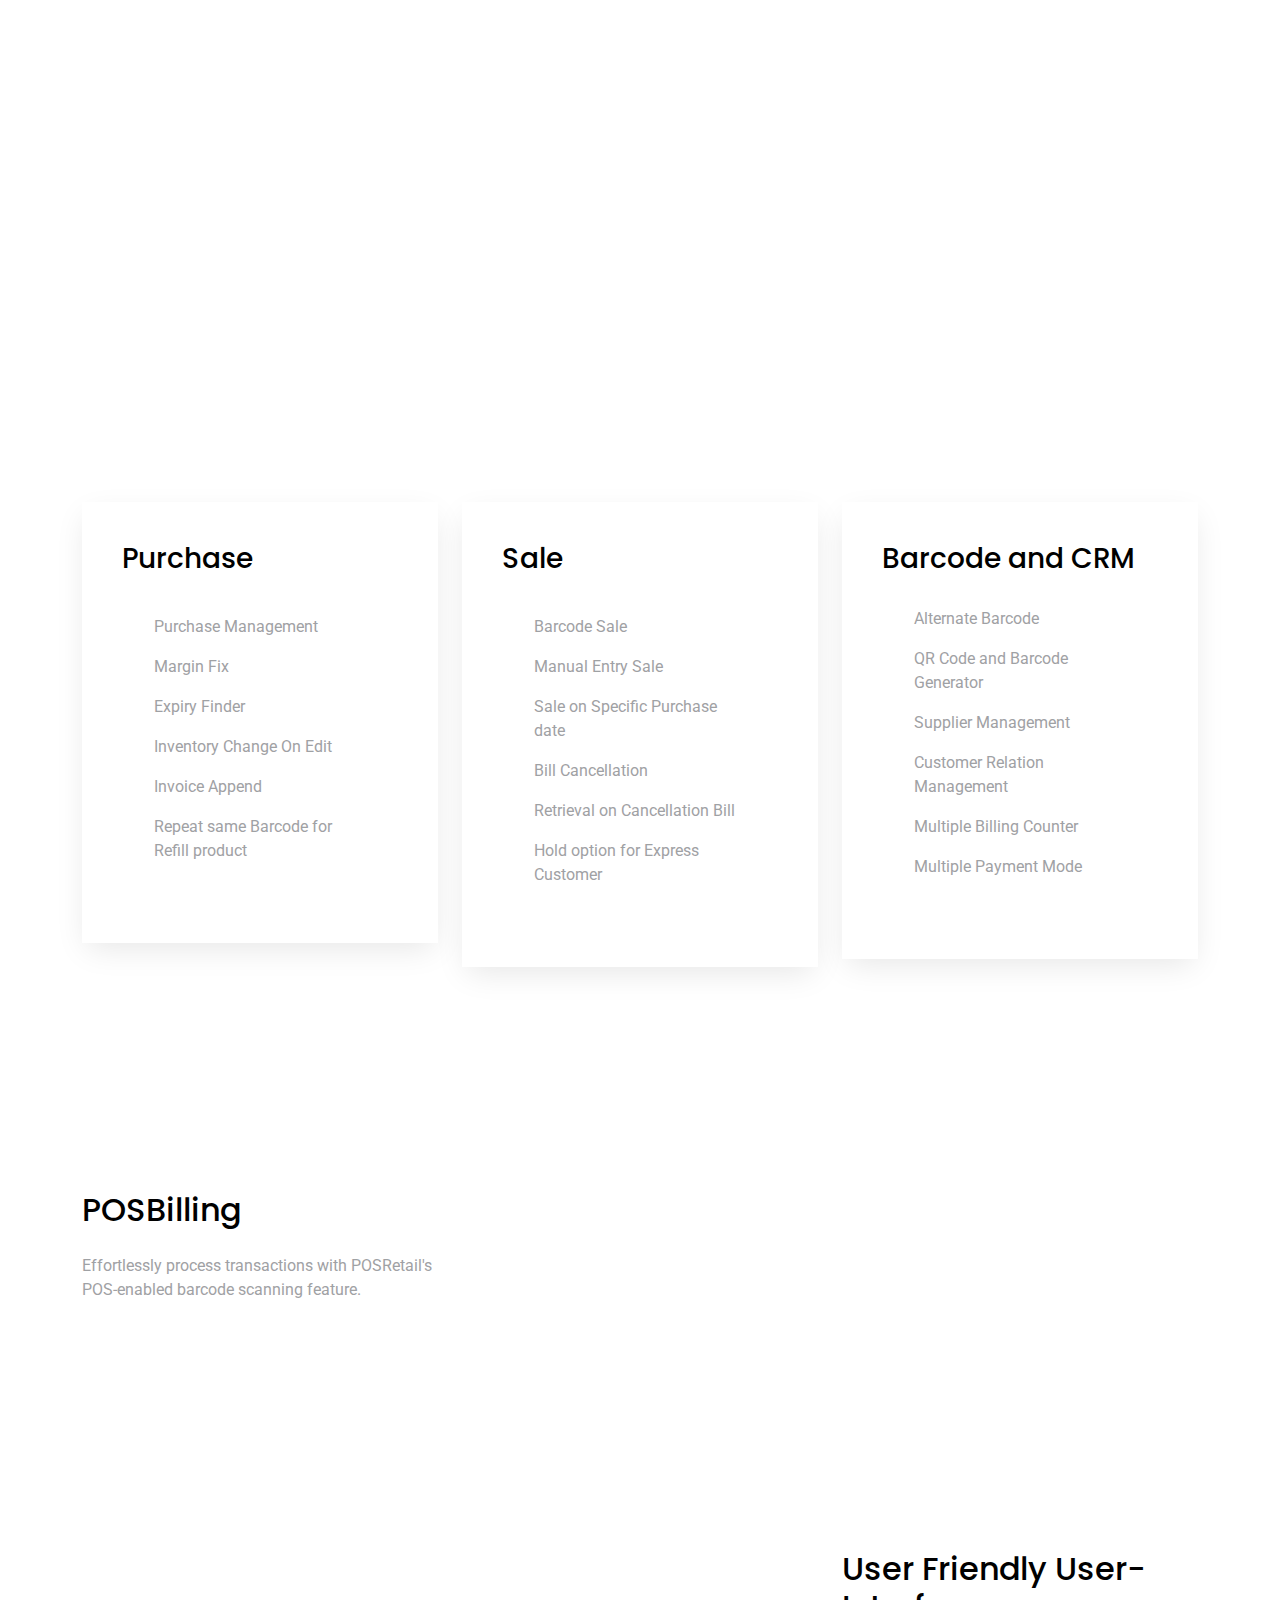
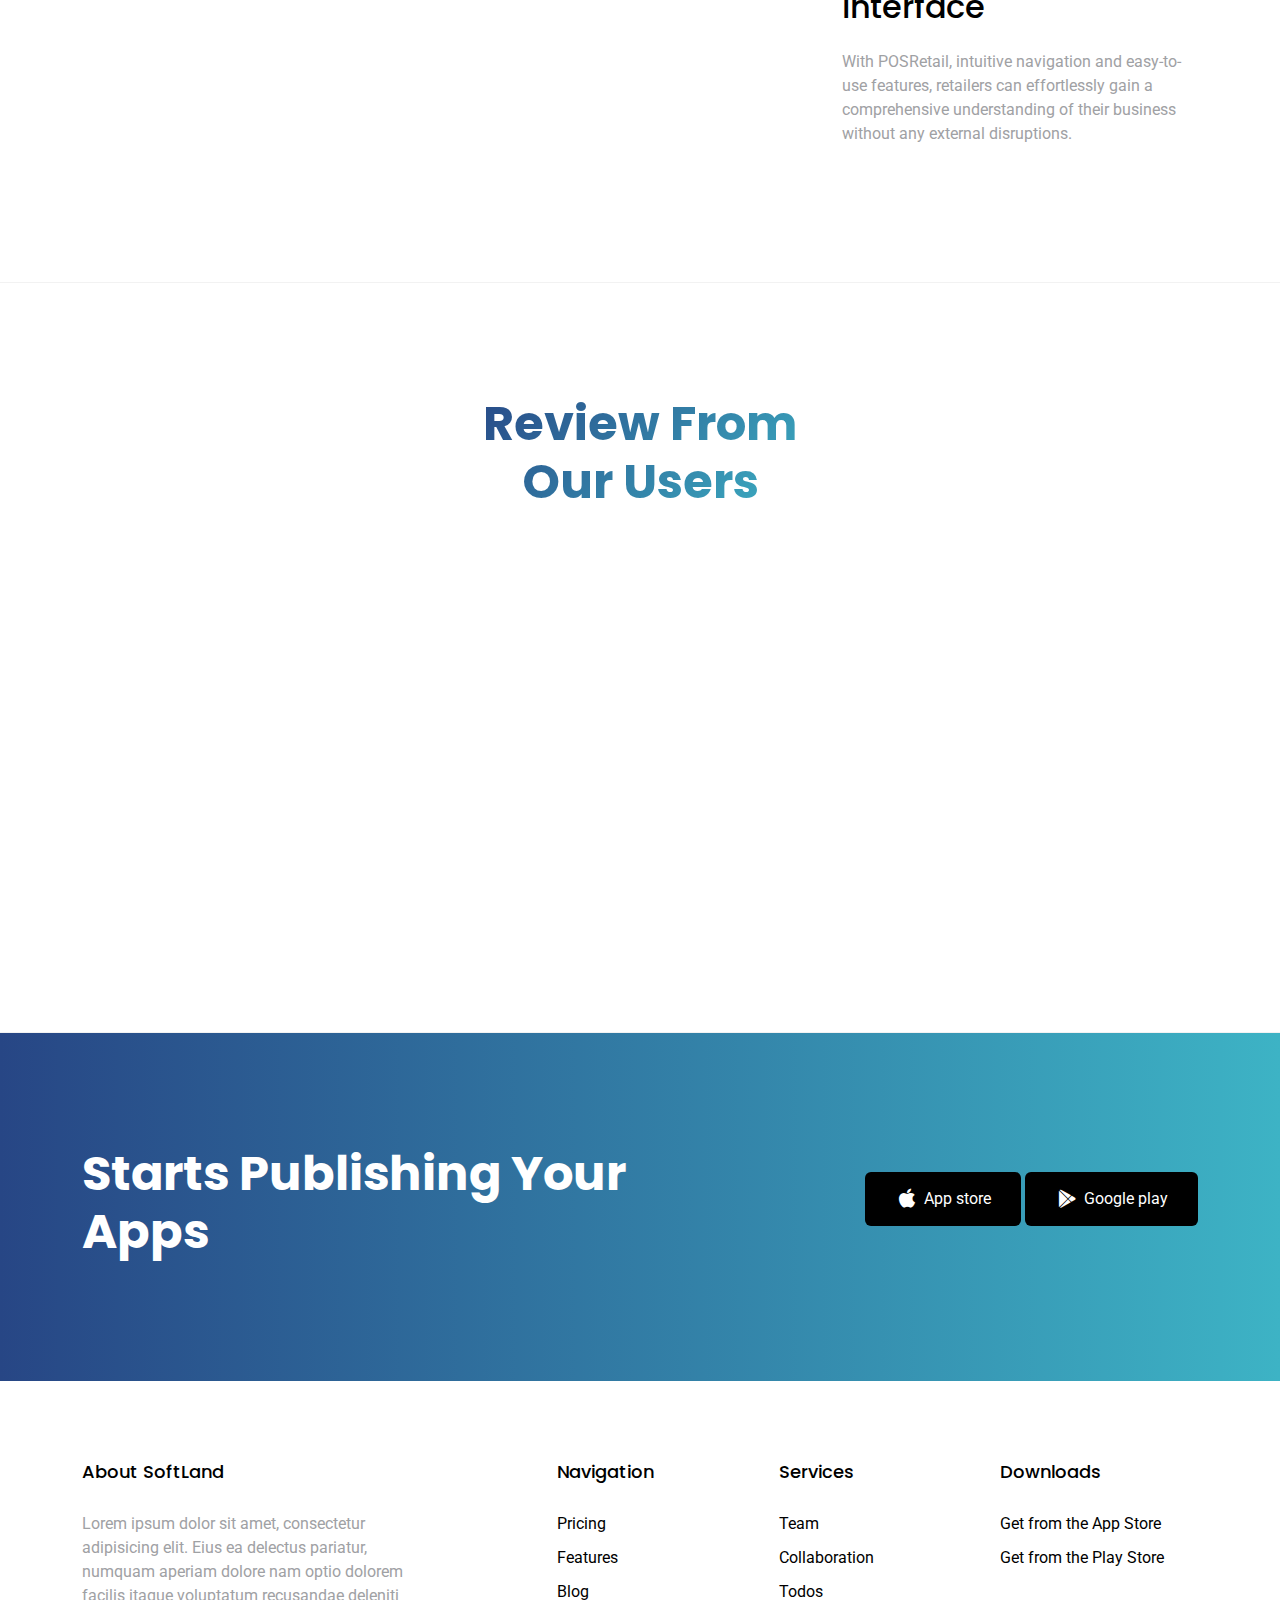
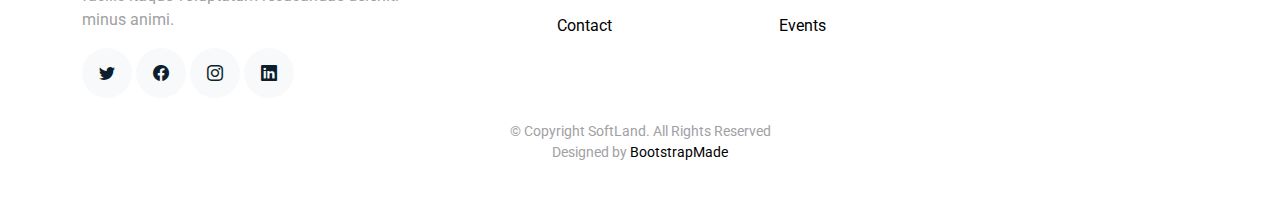
==== commit d13a3659: "Update and rename index1.html to index.html" ====
--- a/index.html
+++ b/index.html
@@ -239,7 +239,7 @@
       <div class="container">
         <div class="row justify-content-center text-center mb-5" data-aos="fade">
           <div class="col-md-6 mb-5">
-            <img src="assets/img/Mainpage.png" alt="Image" class="img-fluid">
+            <img src="SoftLand/SoftLand/assets/img/Mainpage.png" alt="Image" class="img-fluid">
           </div>
         </div>
 
@@ -311,7 +311,7 @@
                                         barcode scanning feature.</p>
           </div>
           <div class="col-md-6" data-aos="fade-left">
-            <img src="assets/img/Barcodescanner.jpg" alt="Image" class="img-fluid">
+            <img src="SoftLand/SoftLand/assets/img/Barcodescanner.jpg" alt="Image" class="img-fluid">
           </div>
         </div>
       </div>
@@ -365,7 +365,7 @@
                     </blockquote>
 
                     <p class="review-user">
-                      <img src="assets/img/person_1.jpg" alt="Image" class="img-fluid rounded-circle mb-3">
+                      <img src="SoftLand/SoftLand/assets/img/person_1.jpg" alt="Image" class="img-fluid rounded-circle mb-3">
                       <span class="d-block">
                         <span class="text-black">Jean Doe</span>, &mdash; App User
                       </span>
@@ -417,7 +417,7 @@
                     </blockquote>
 
                     <p class="review-user">
-                      <img src="assets/img/person_3.jpg" alt="Image" class="img-fluid rounded-circle mb-3">
+                      <img src="SoftLand/SoftLand/assets/img/person_3.jpg" alt="Image" class="img-fluid rounded-circle mb-3">
                       <span class="d-block">
                         <span class="text-black">Jean Thunberg</span>, &mdash; App User
                       </span>
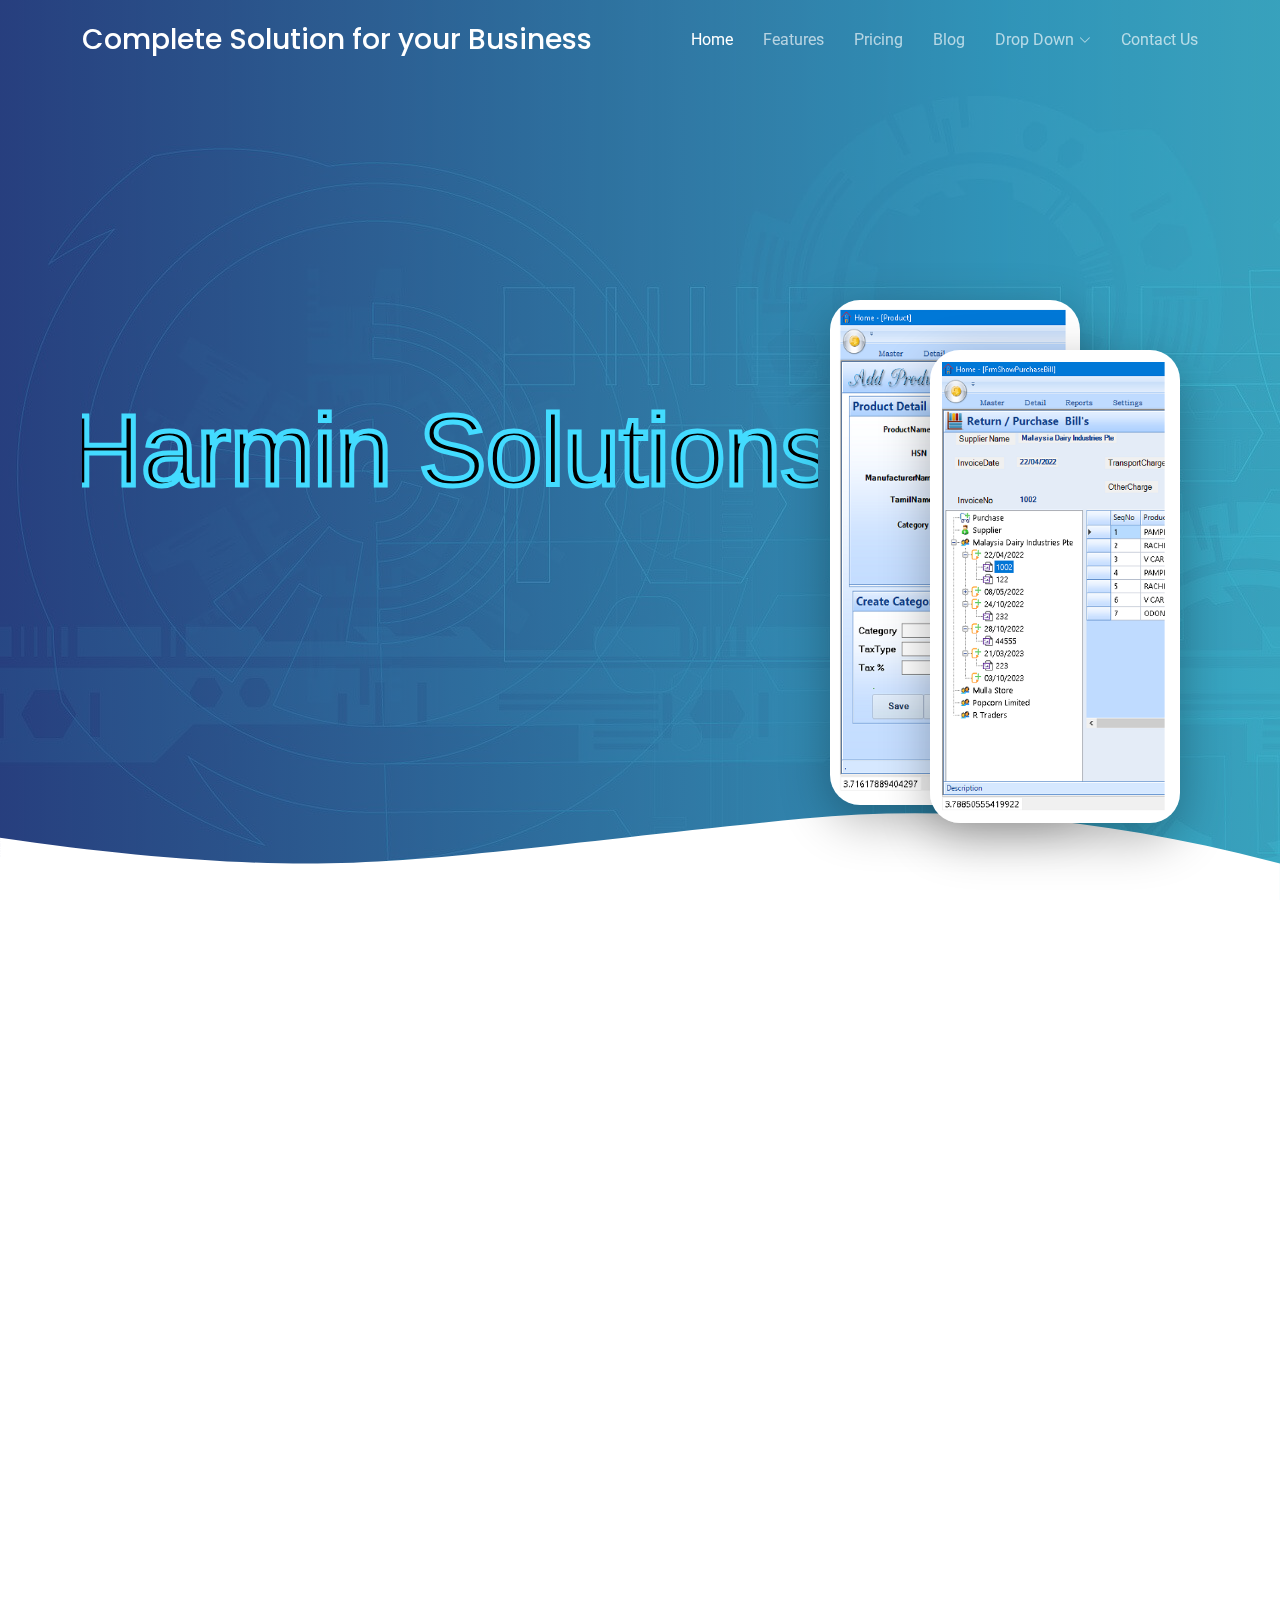
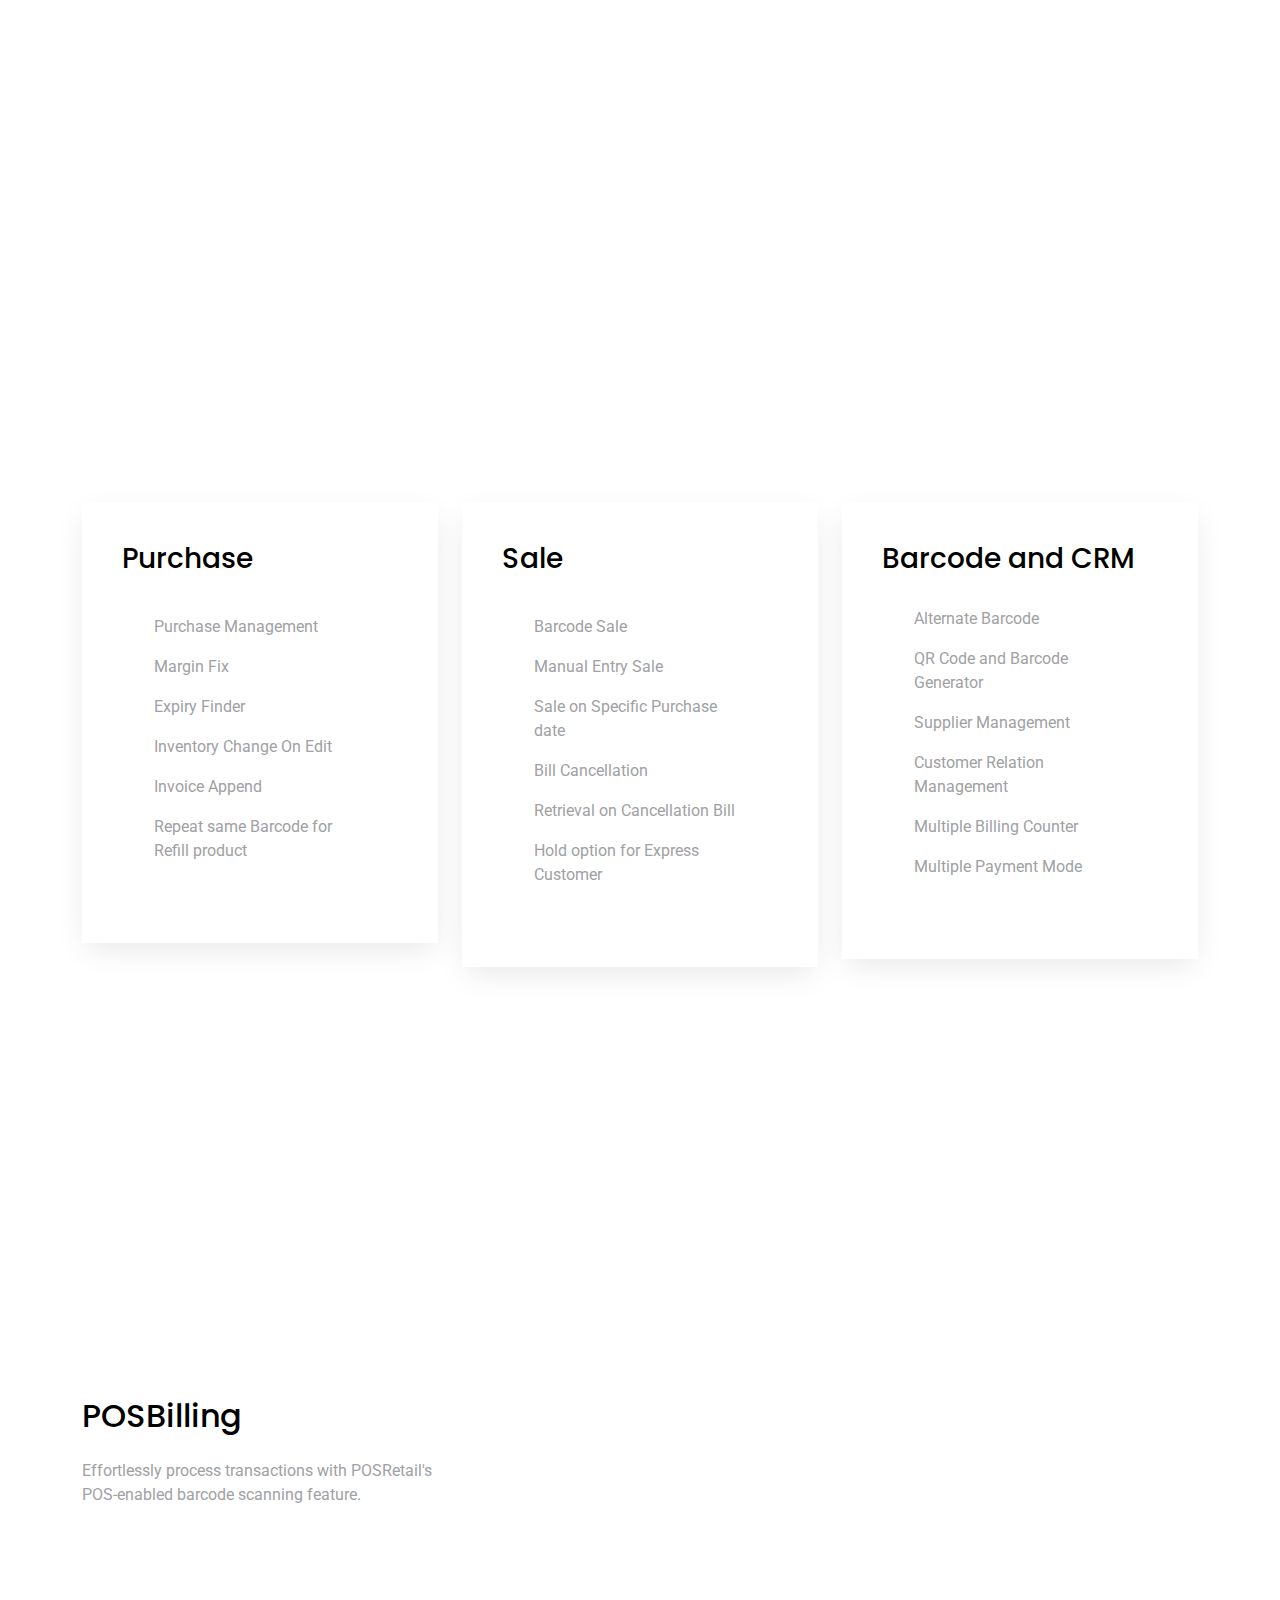
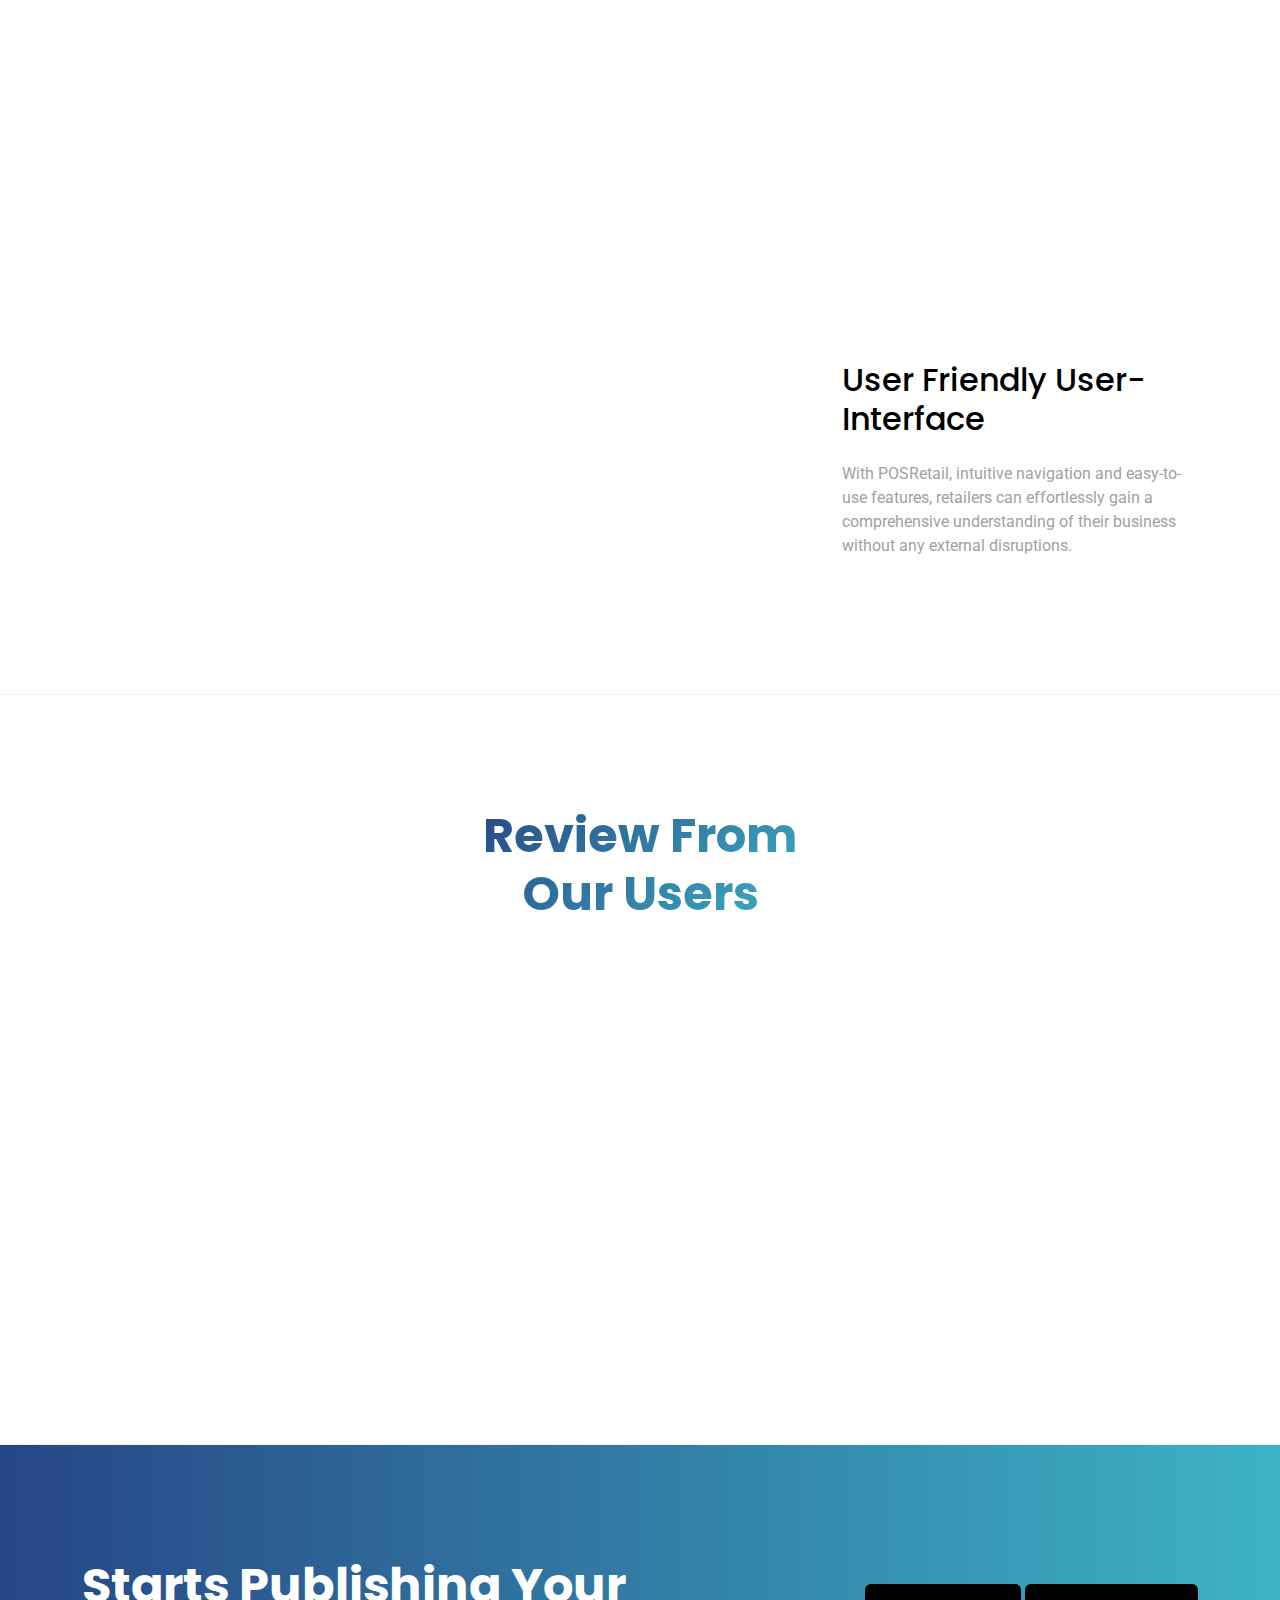
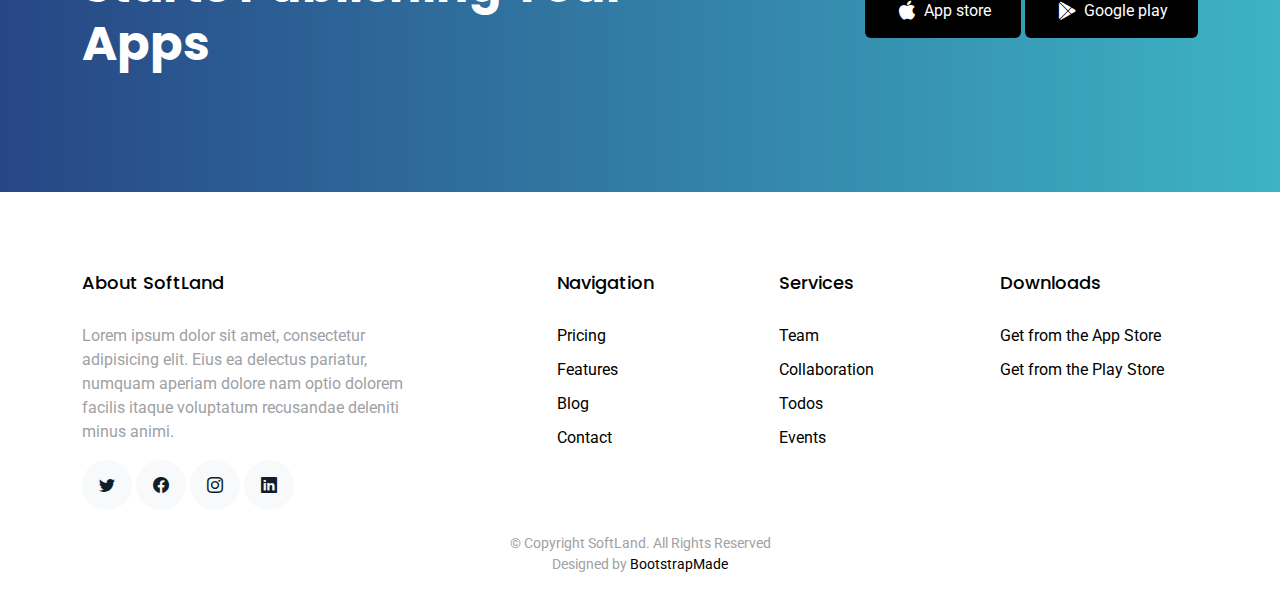
==== commit 52d7d28e: "Update index.html" ====
--- a/index.html
+++ b/index.html
@@ -311,7 +311,7 @@
                                         barcode scanning feature.</p>
           </div>
           <div class="col-md-6" data-aos="fade-left">
-            <img src="SoftLand/SoftLand/assets/img/Barcodescanner.jpg" alt="Image" class="img-fluid">
+            <img src="SoftLand/SoftLand/assets/img/BarcodeScanner.jpg" alt="Image" class="img-fluid">
           </div>
         </div>
       </div>
@@ -328,7 +328,7 @@
   
           </div>
           <div class="col-md-6" data-aos="fade-right">
-            <img src="assets/img/interface.png" alt="Image" class="img-fluid">
+            <img src="assets/img/Interface.png" alt="Image" class="img-fluid">
           </div>
         </div>
       </div>
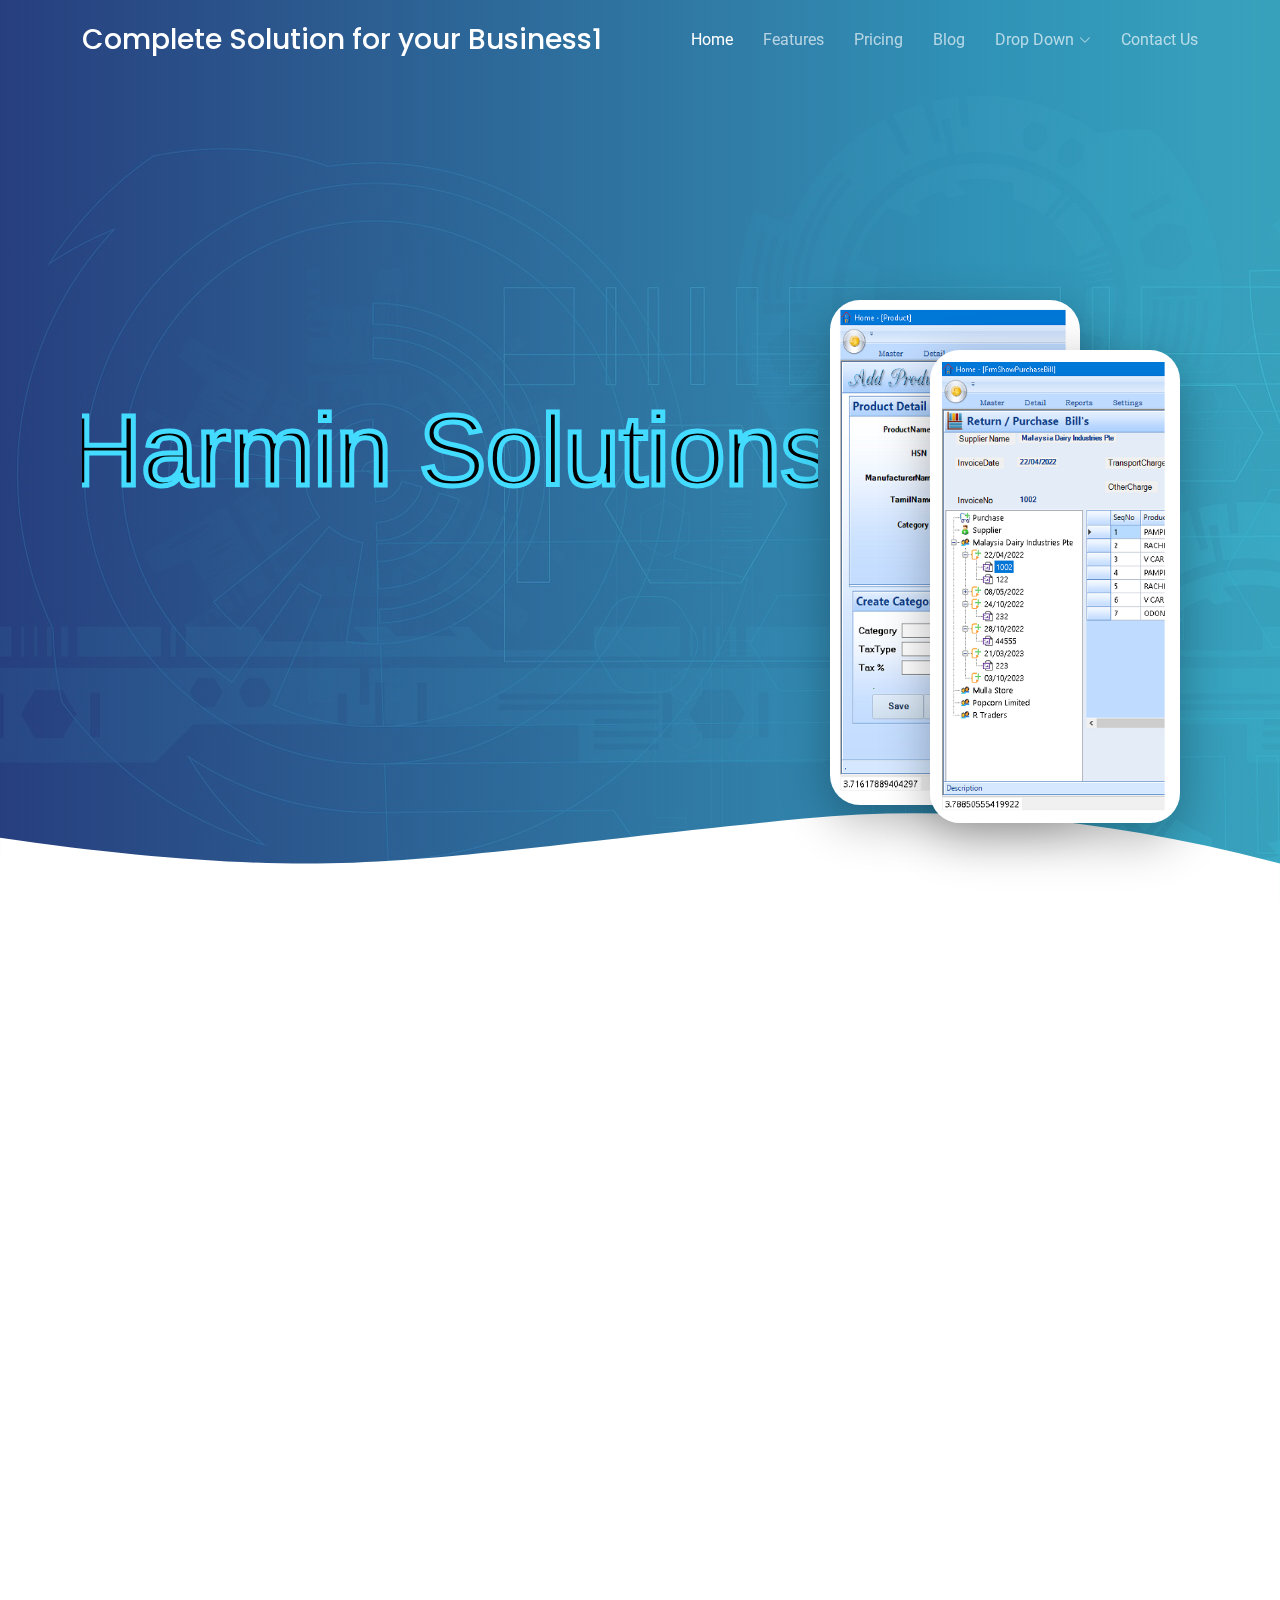
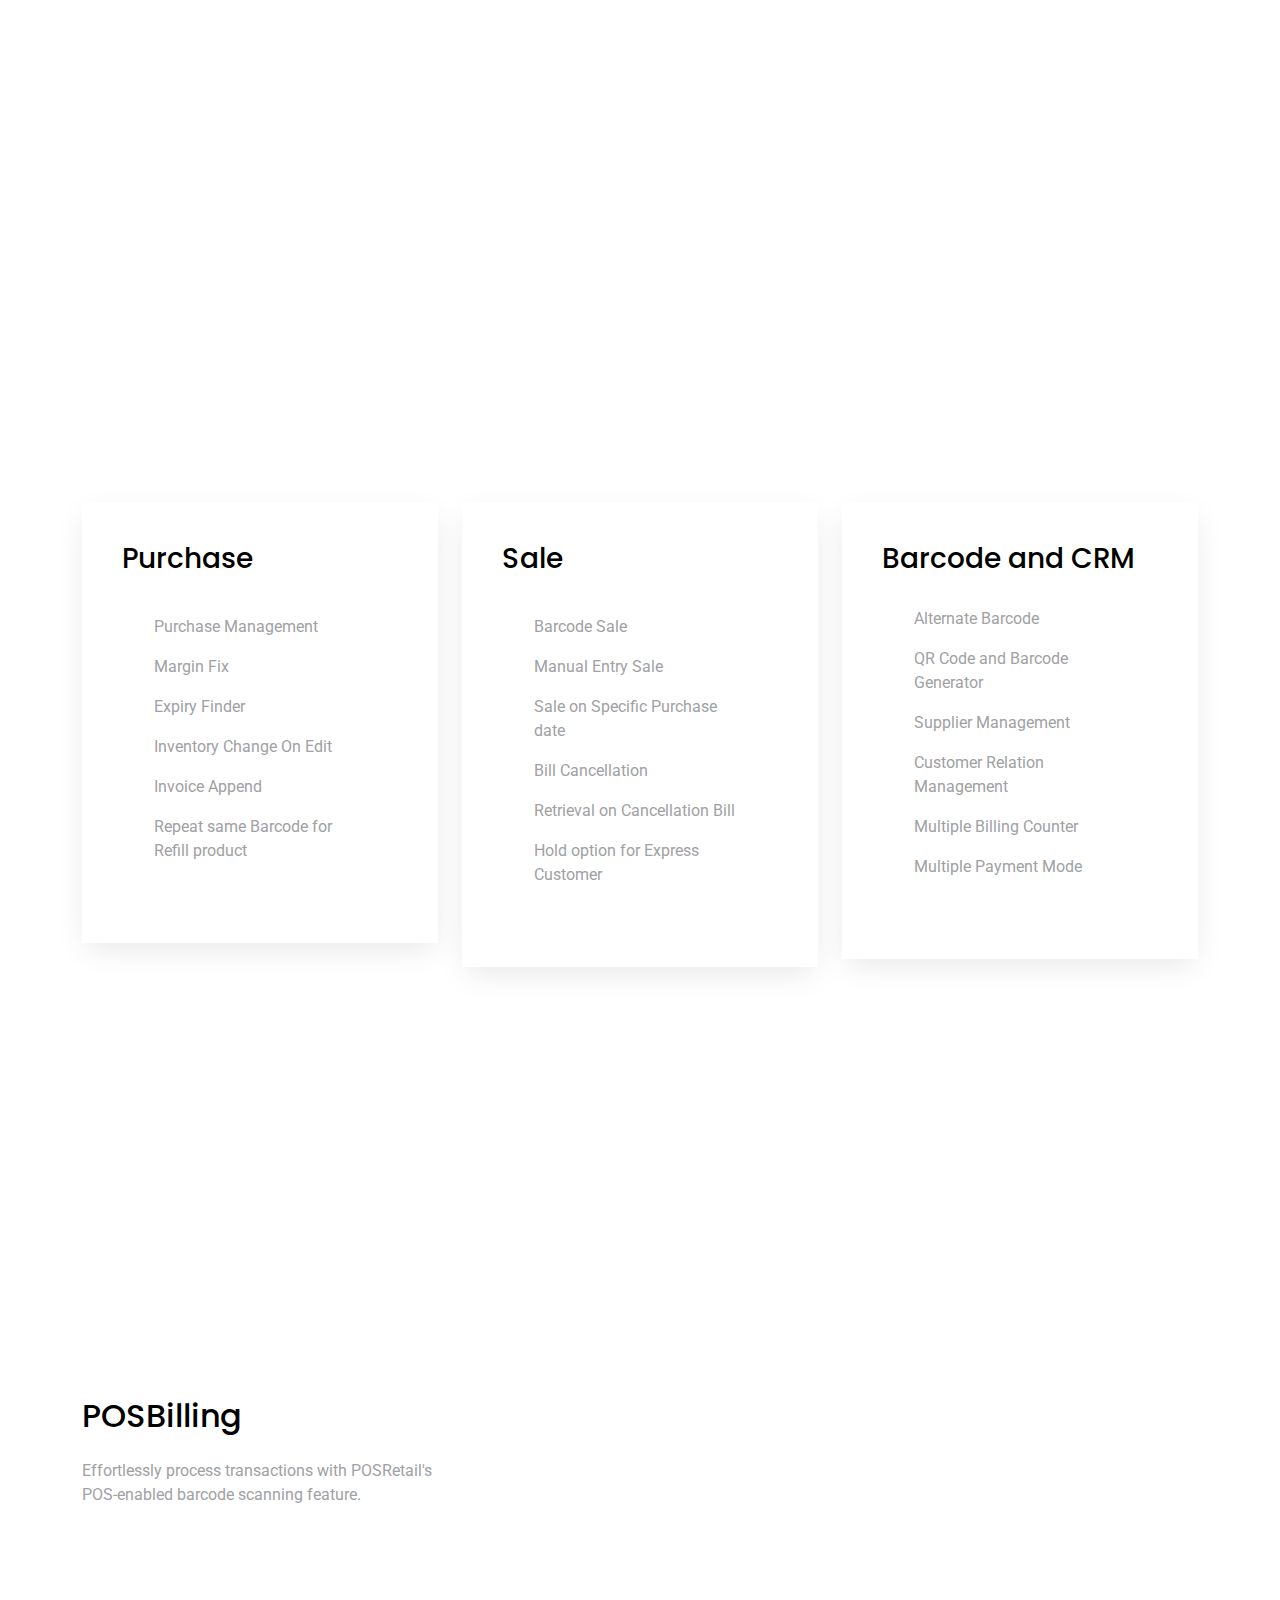
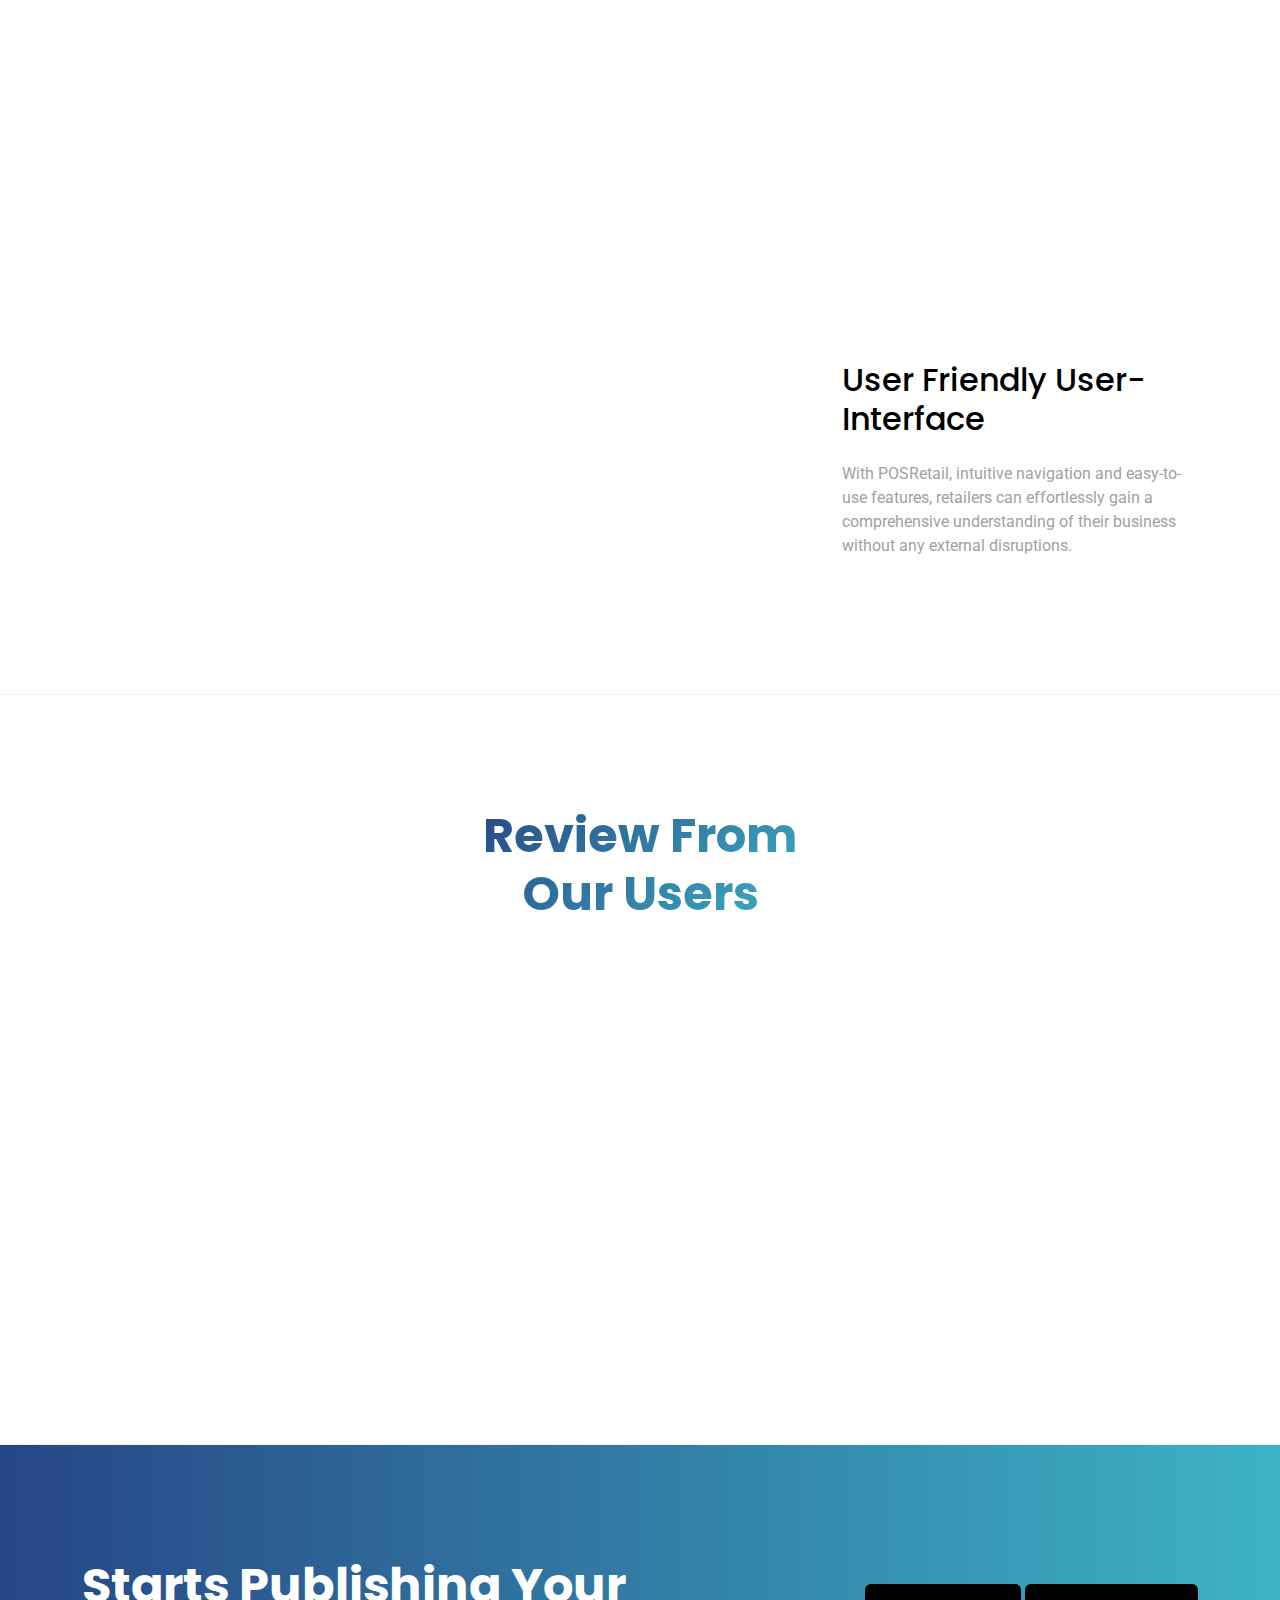
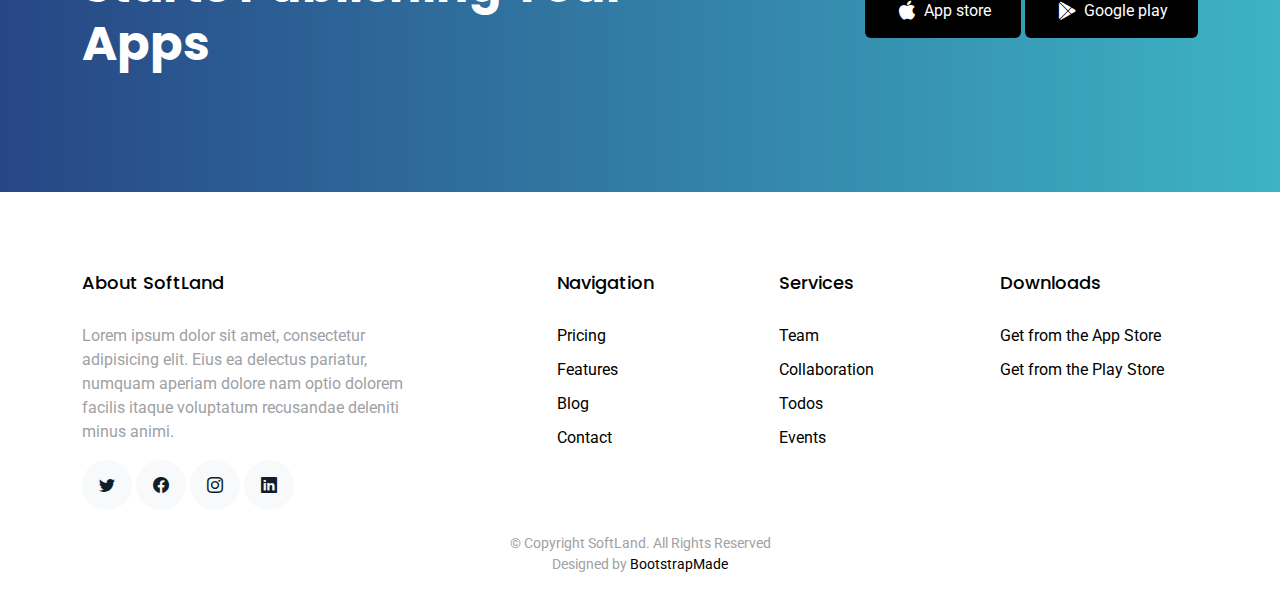
==== commit 1e9b86f0: "Update index.html" ====
--- a/index.html
+++ b/index.html
@@ -80,7 +80,7 @@
     <div class="container d-flex justify-content-between align-items-center">
 
       <div class="logo">
-        <h1><a href="index.html">Complete Solution for your Business</a></h1>
+        <h1><a href="index.html">Complete Solution for your Business1</a></h1>
         <!-- Uncomment below if you prefer to use an image logo -->
         <!-- <a href="index.html"><img src="SoftLand/SoftLand/assets/img/logo.png" alt="" class="img-fluid"></a>-->
       </div>
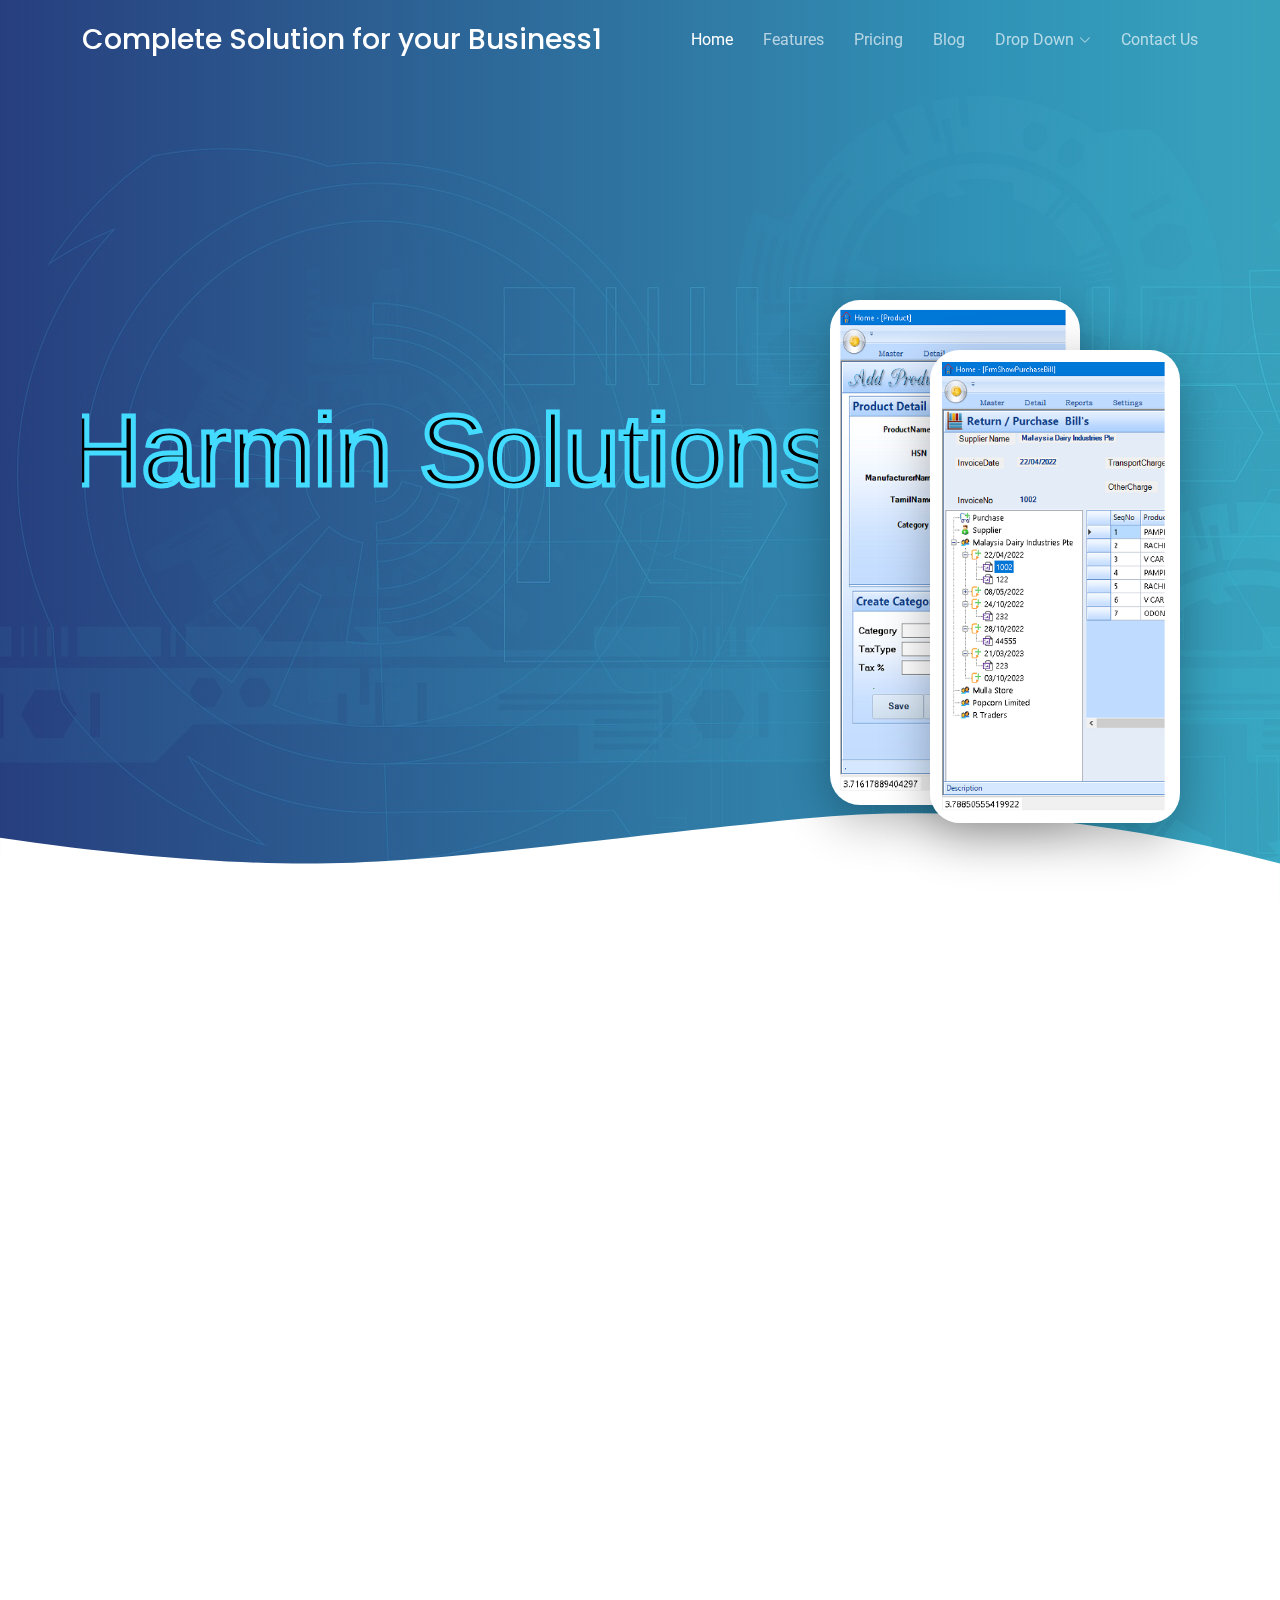
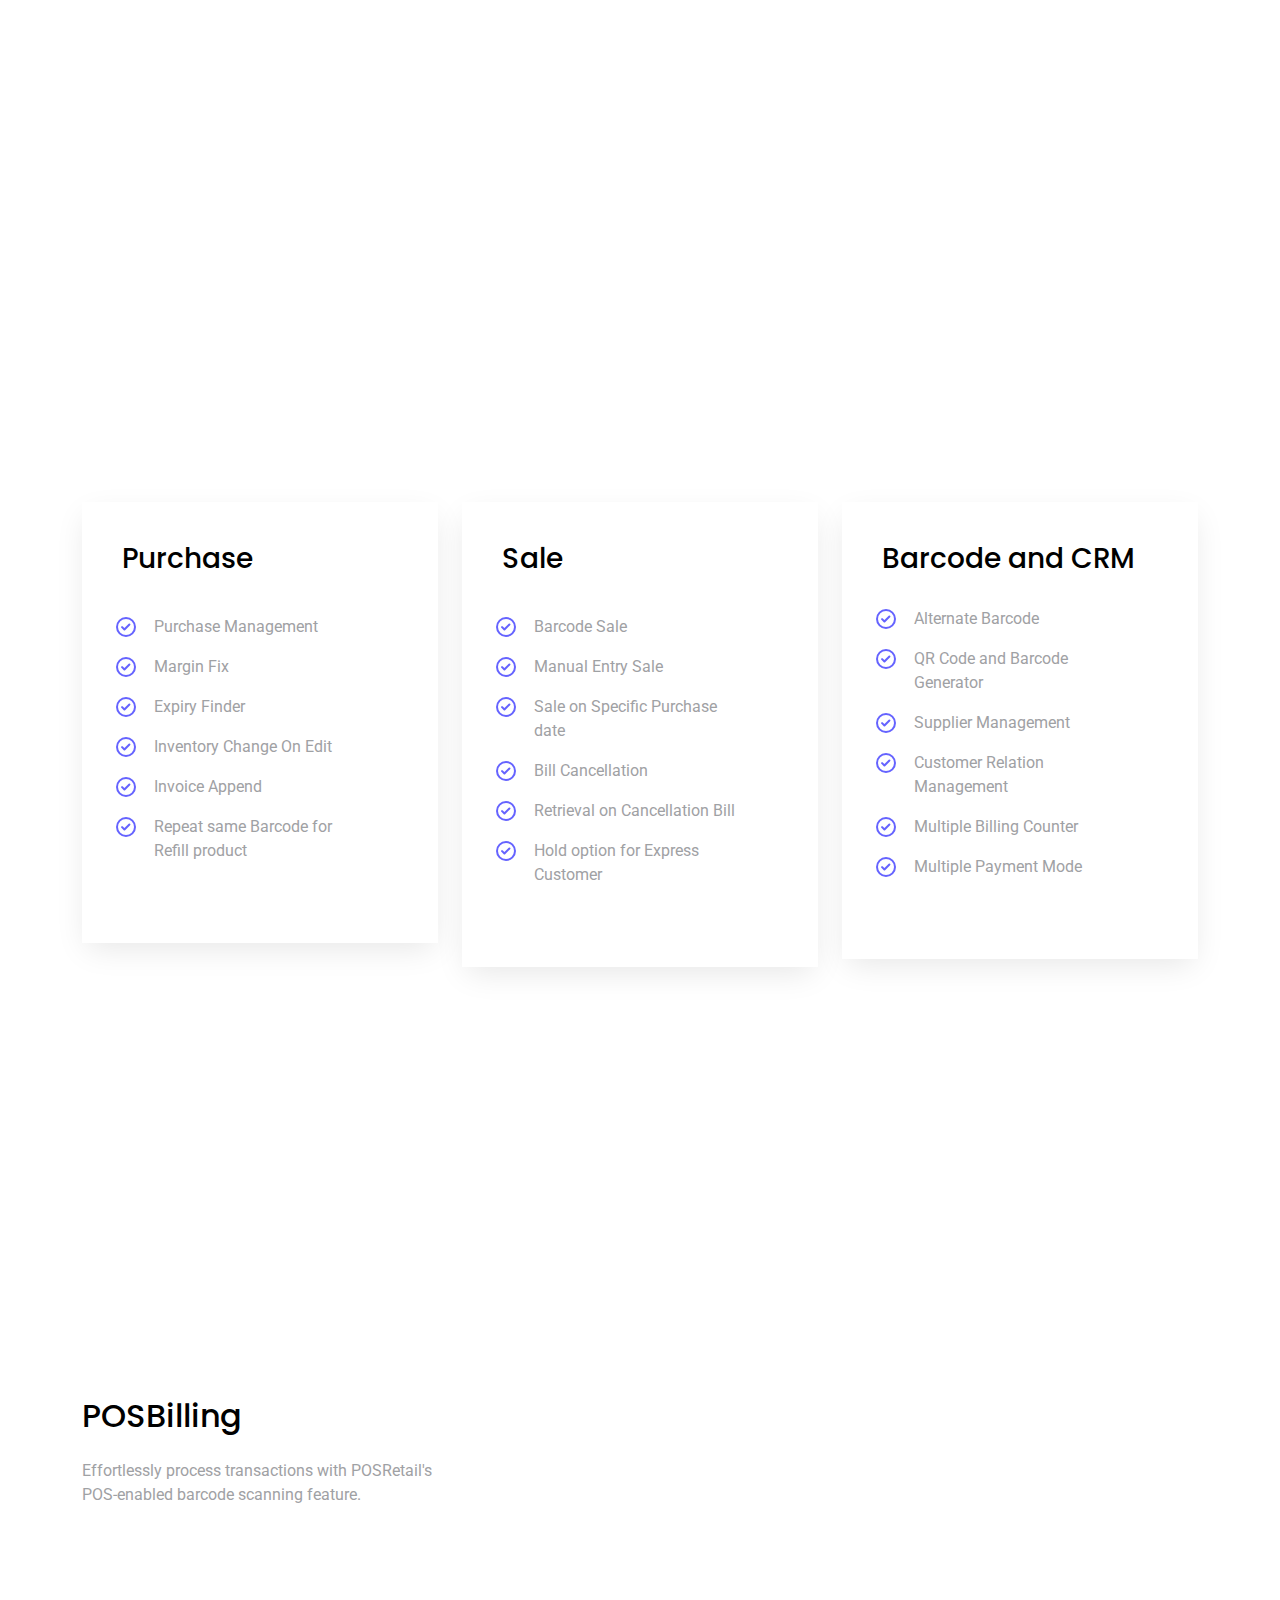
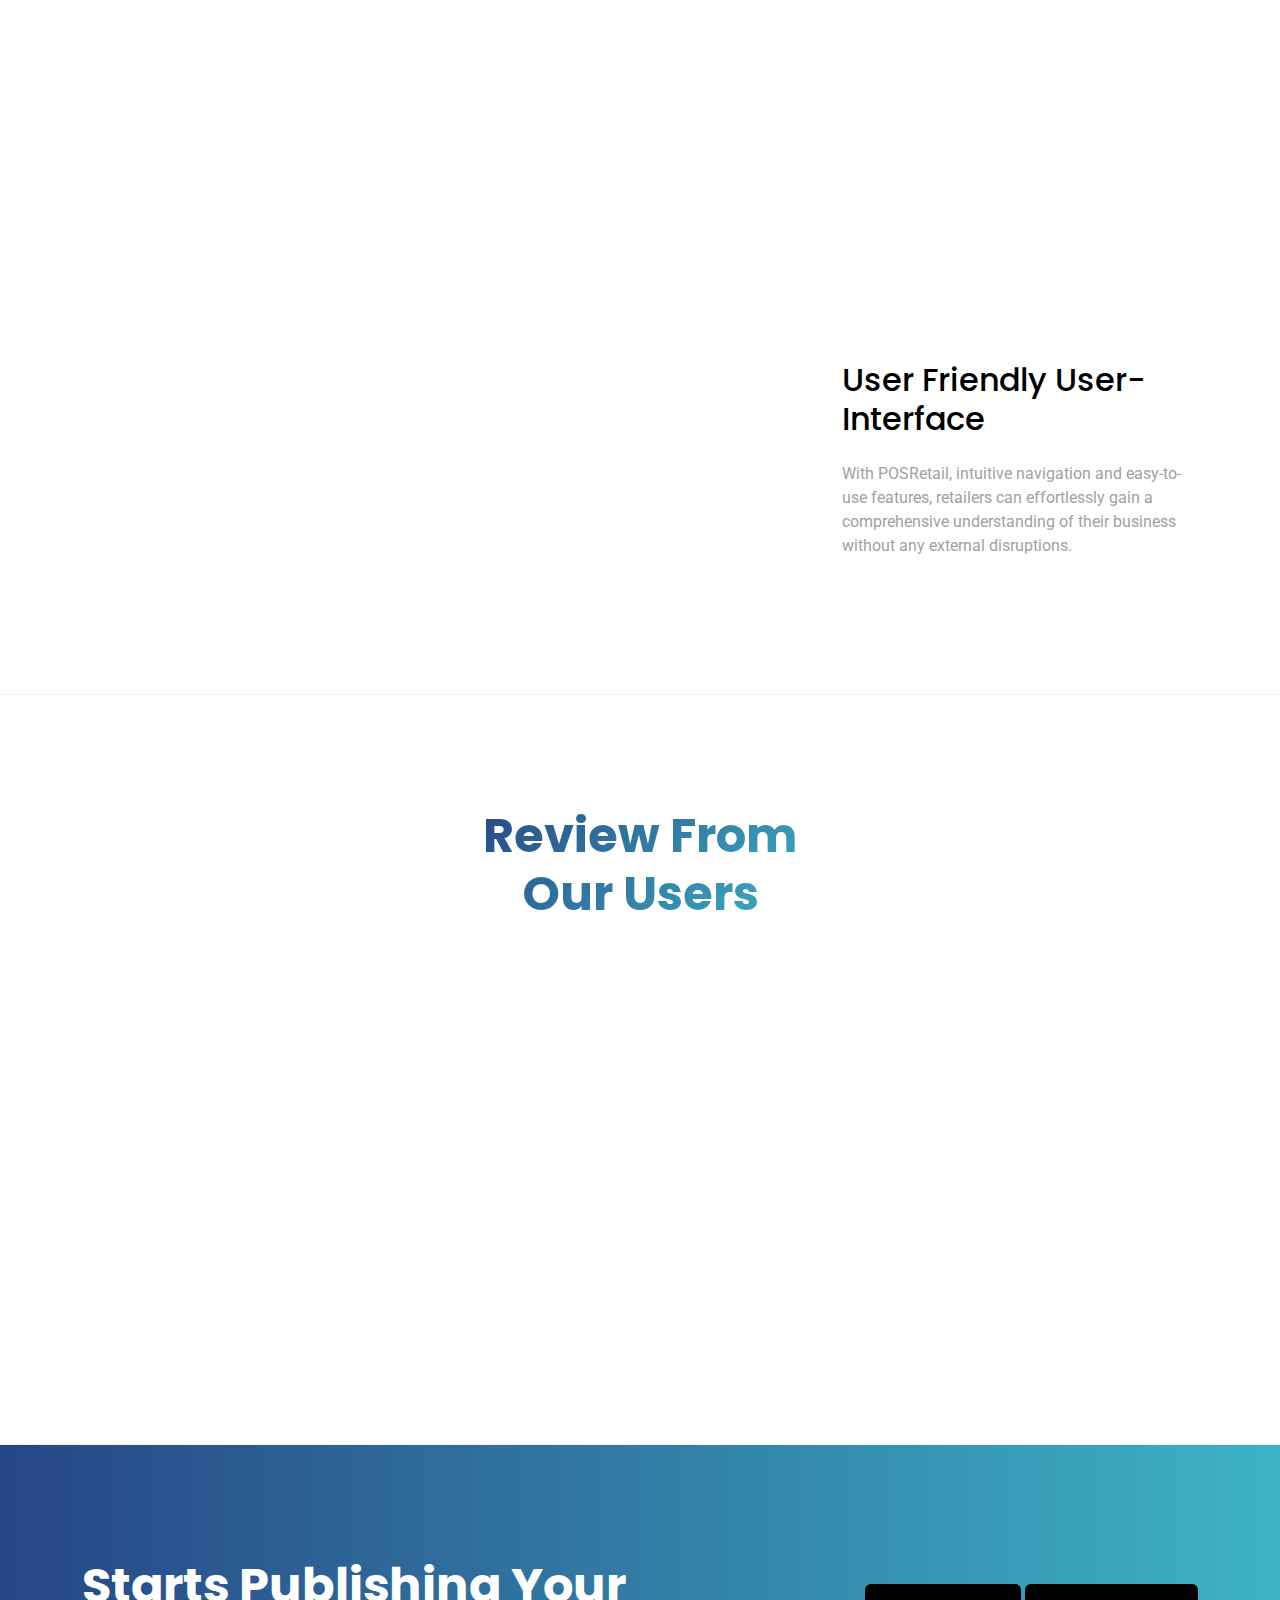
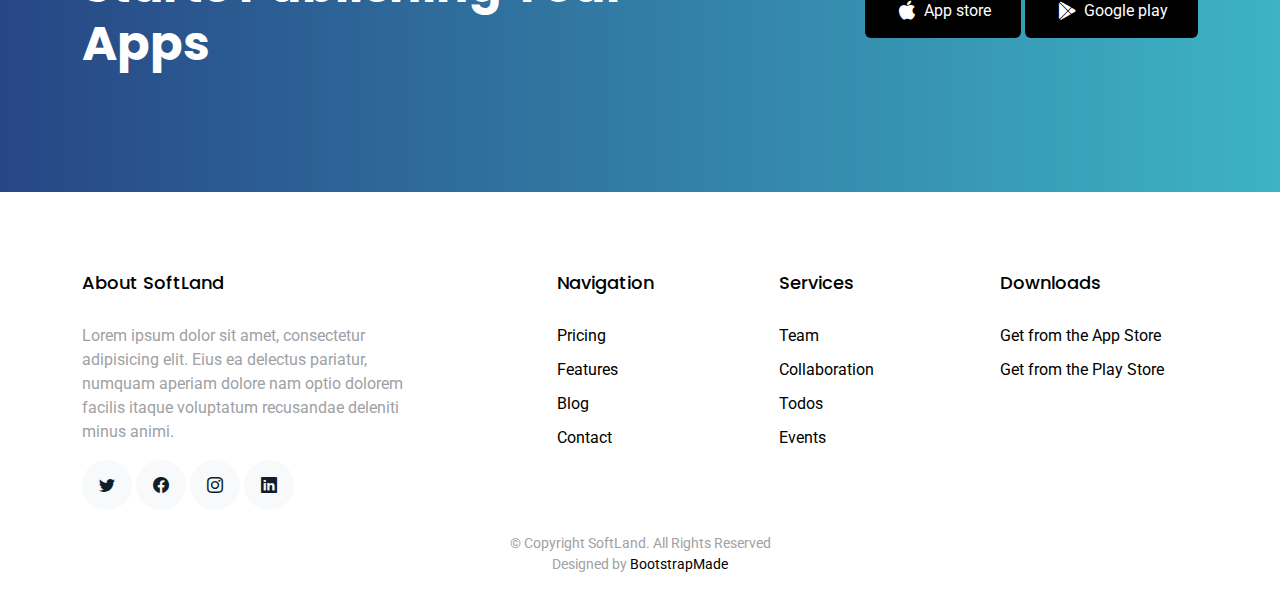
==== commit e35e281b: "Update index.html" ====
--- a/index.html
+++ b/index.html
@@ -65,7 +65,7 @@
 }
 
 .uvp-list ul > li:before { 
-  background: url("assets/img/Bullet.svg");
+  background: url("SoftLand/SoftLand/assets/img/Bullet.svg");
   background-size: cover;
   background-position: center;
   padding: .15rem;
@@ -328,7 +328,7 @@
   
           </div>
           <div class="col-md-6" data-aos="fade-right">
-            <img src="assets/img/Interface.png" alt="Image" class="img-fluid">
+            <img src="SoftLand/SoftLand/assets/img/Interface.png" alt="Image" class="img-fluid">
           </div>
         </div>
       </div>
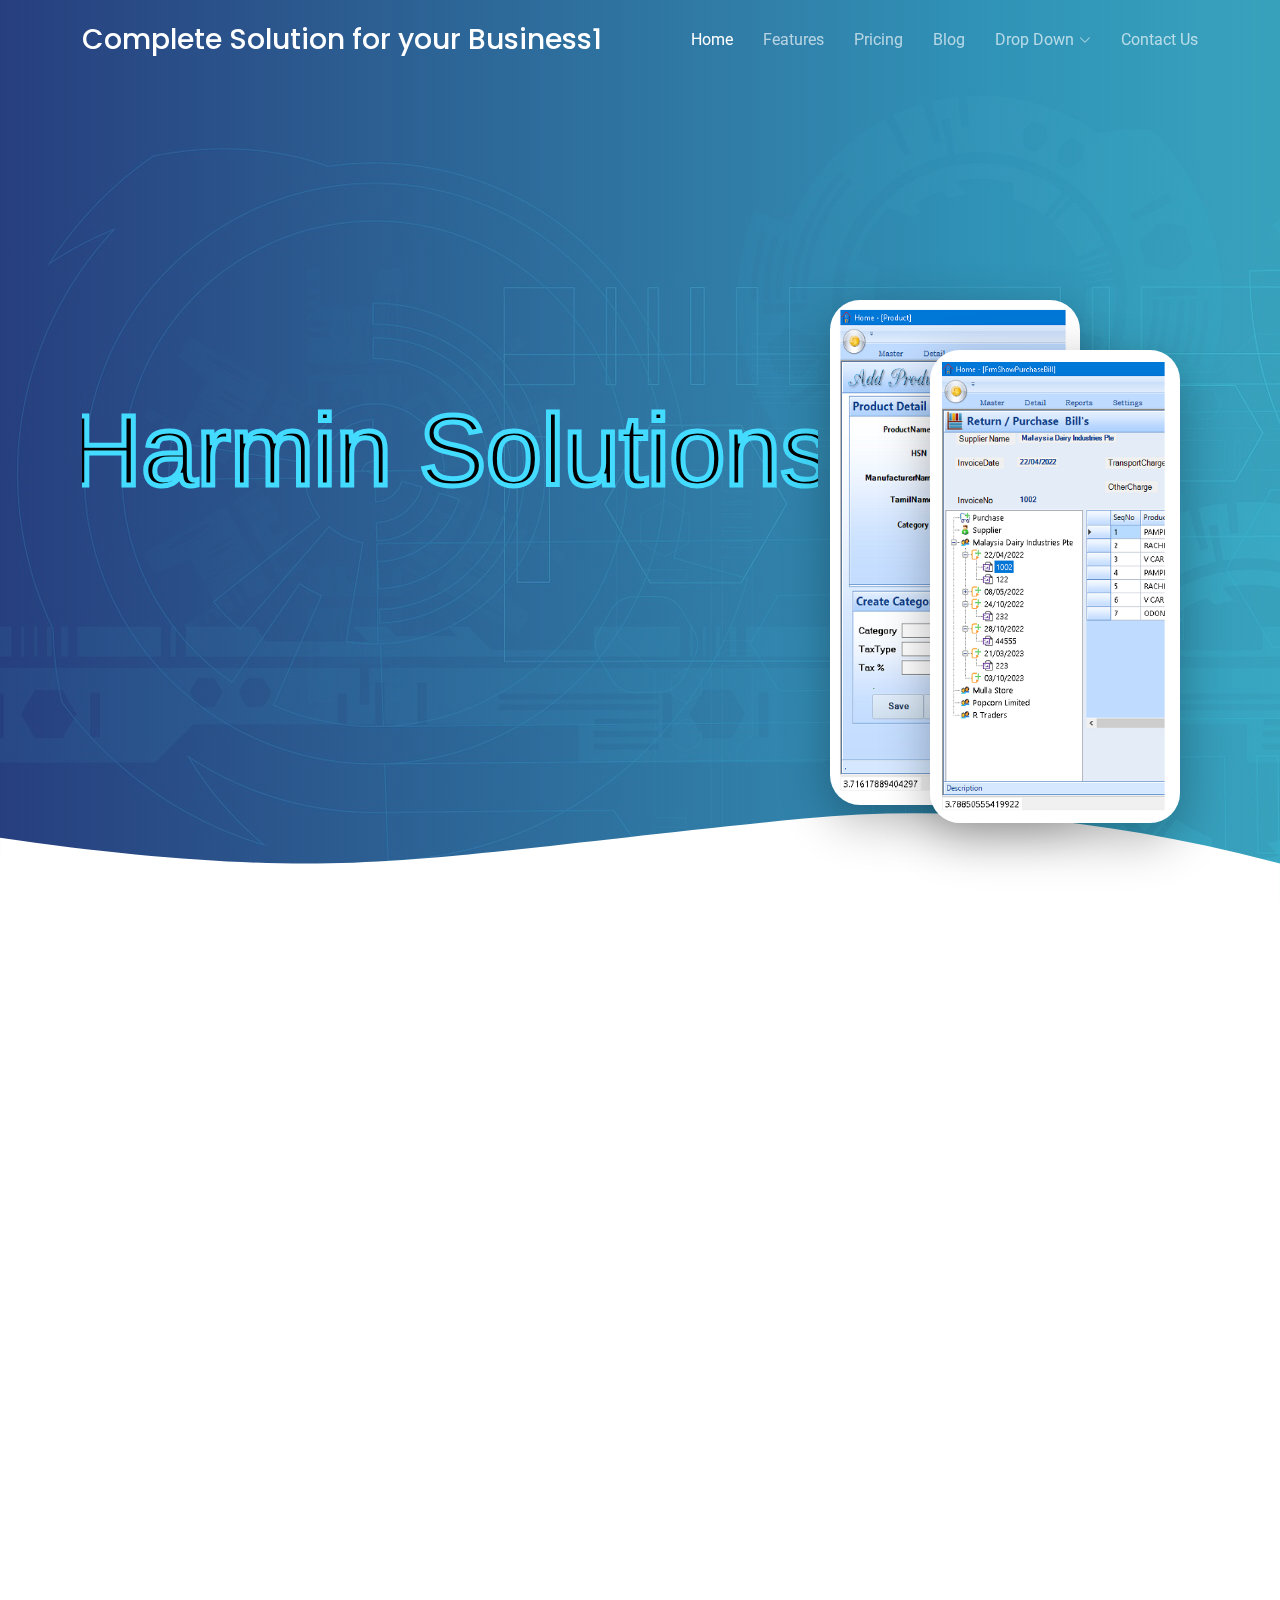
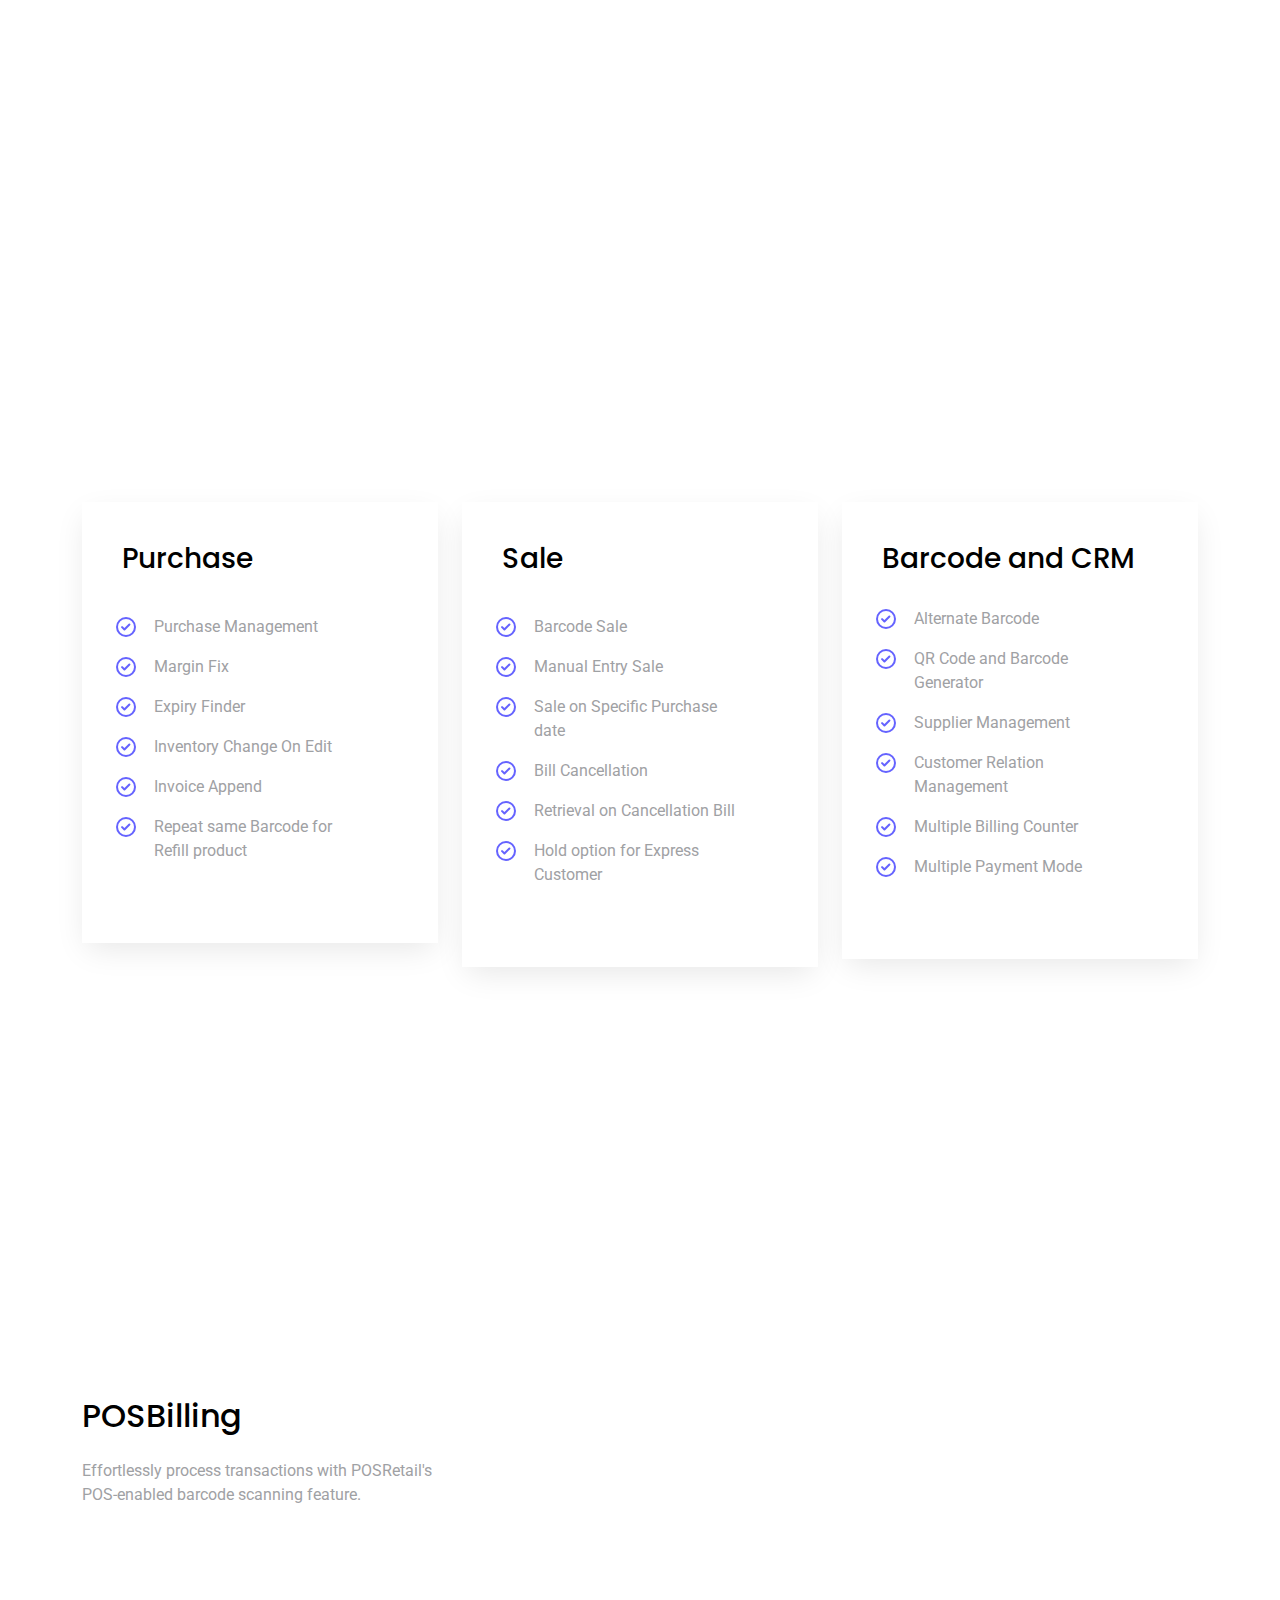
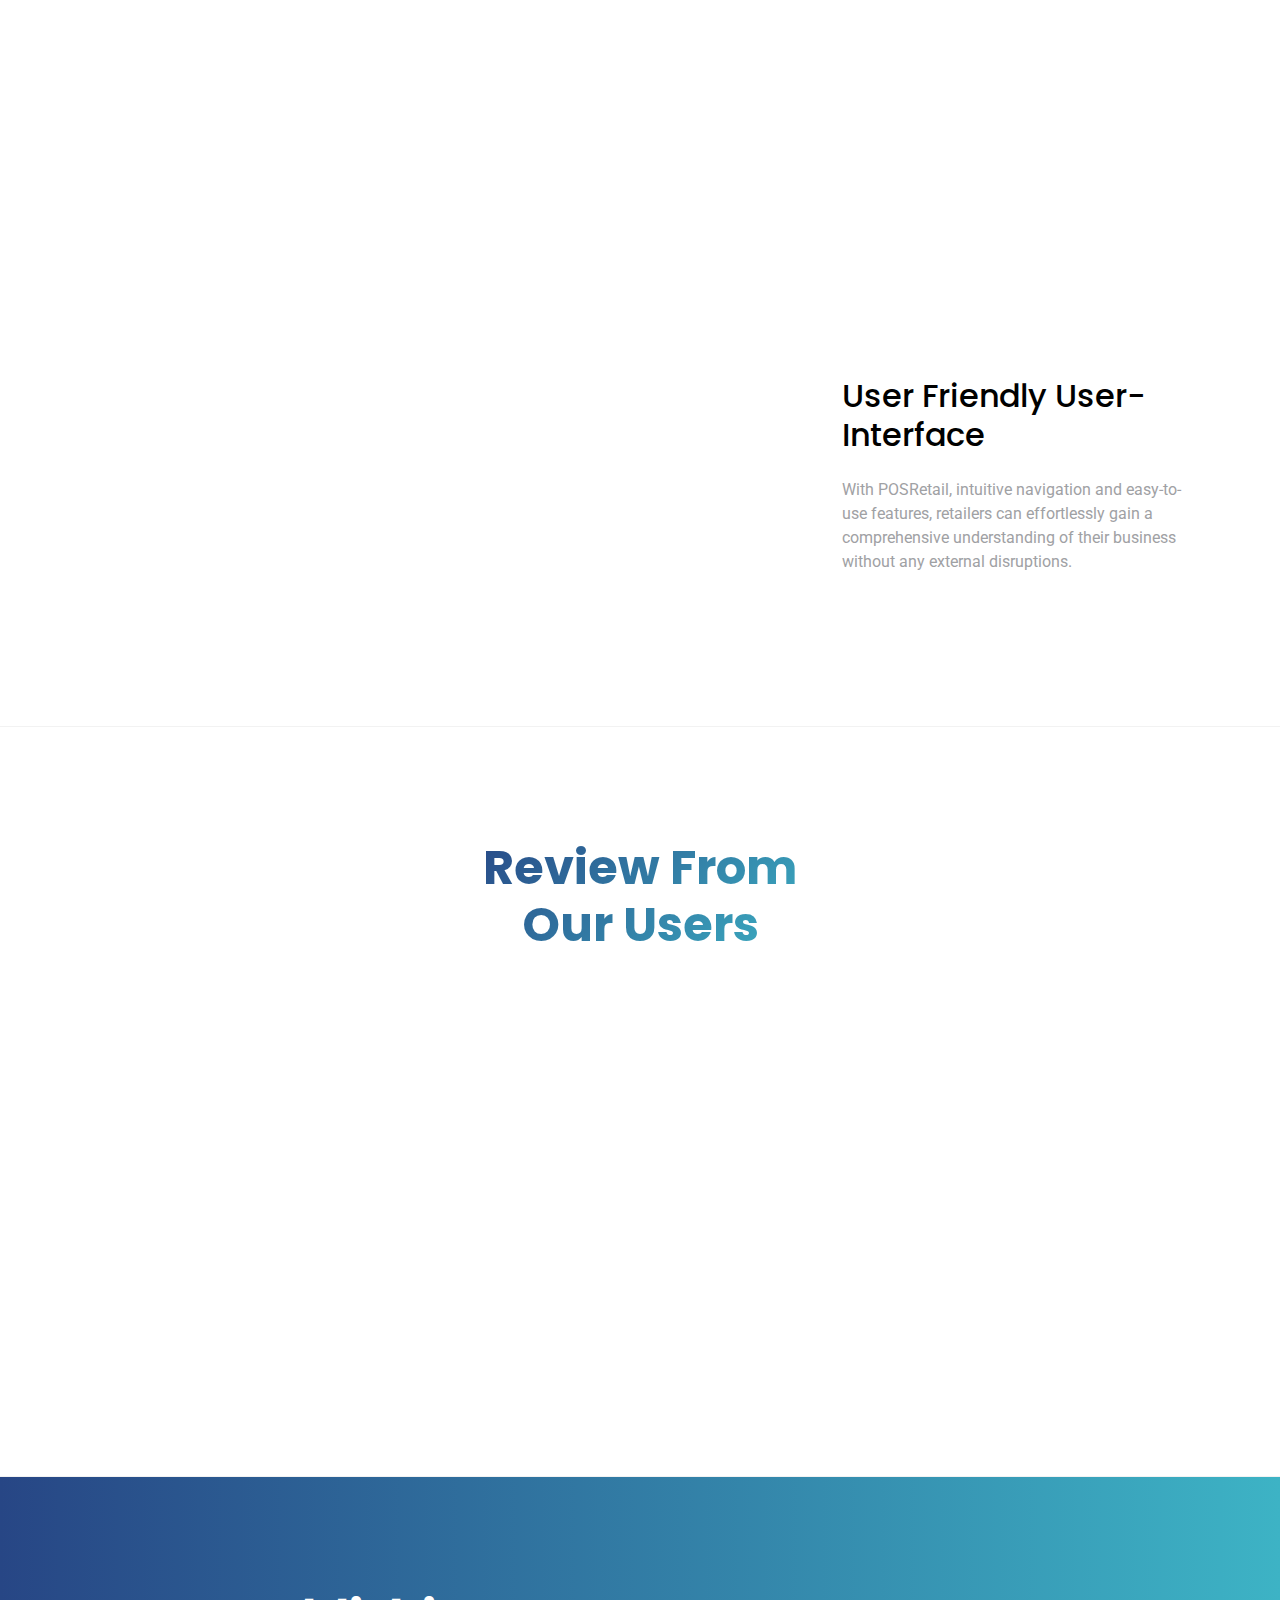
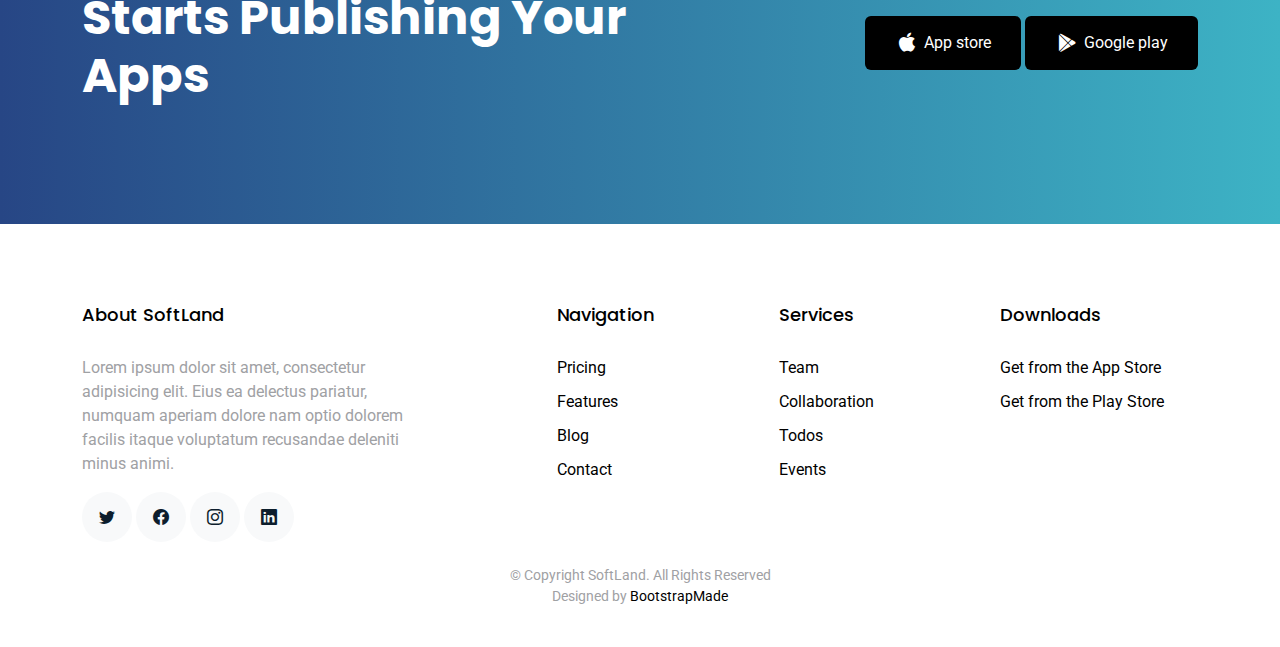
==== commit ab244fe7: "Update index.html" ====
--- a/index.html
+++ b/index.html
@@ -328,7 +328,7 @@
   
           </div>
           <div class="col-md-6" data-aos="fade-right">
-            <img src="SoftLand/SoftLand/assets/img/Interface.png" alt="Image" class="img-fluid">
+            <img src="SoftLand/SoftLand/assets/img/Interface.PNG" alt="Image" class="img-fluid">
           </div>
         </div>
       </div>
